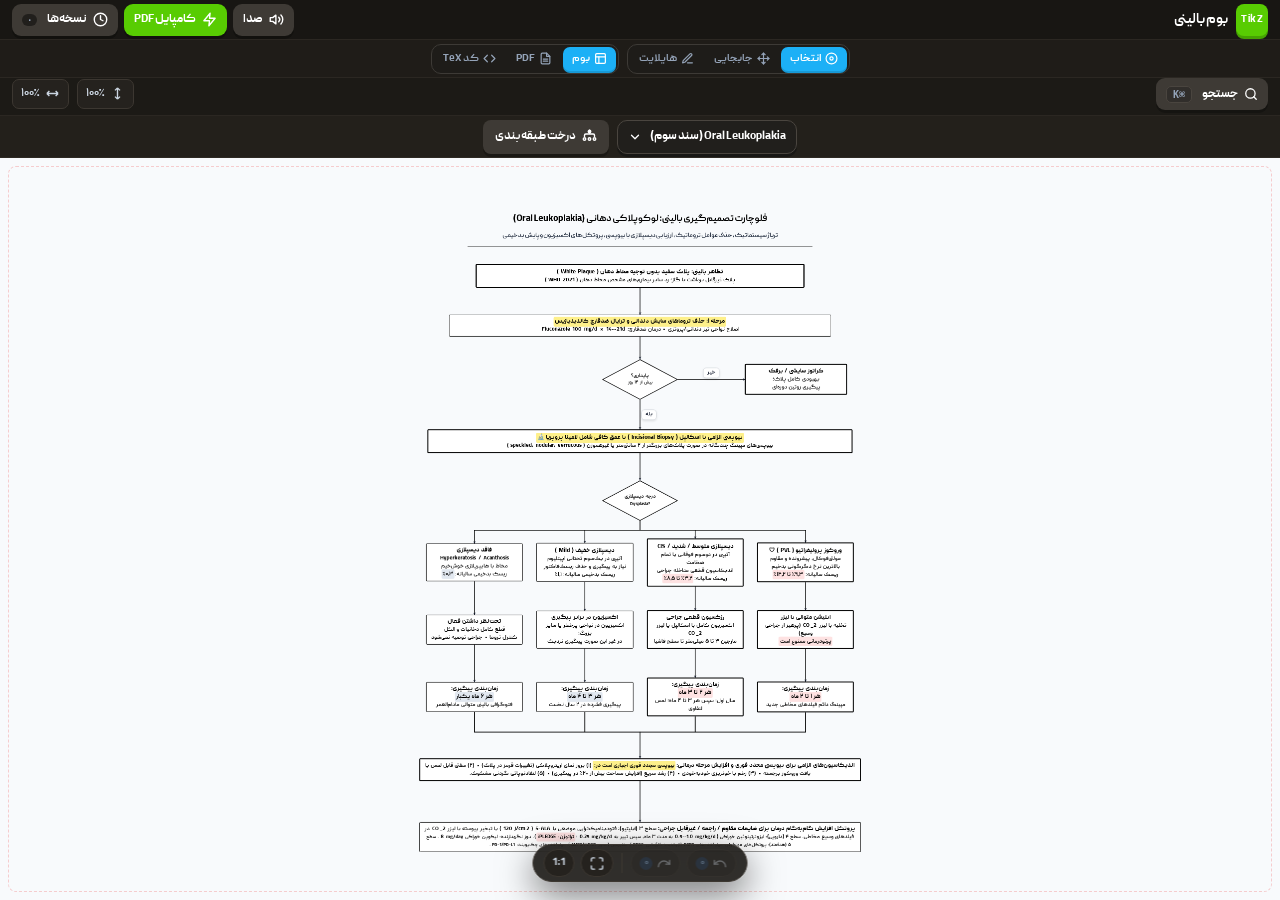
==== index.html @ 0004bcce "feat: initial release of oralpath-flow with global drag-drop, smart taxonomy detection and Antigravi" ====
<!DOCTYPE html>
<html lang="fa" dir="rtl">
<head>
  <meta charset="UTF-8">
  <meta name="viewport" content="width=device-width, initial-scale=1.0, maximum-scale=1.0, minimum-scale=1.0, user-scalable=no, viewport-fit=cover">
  <title>استودیو فلوچارت تعاملی TikZ — نسخه موبایل و دسکتاپ</title>
  <link rel="stylesheet" href="canvas.css?v=3.1.0">
  <script>
    // Early resilient stub to prevent Uncaught ReferenceError before canvas.js executes
    window.CanvasApp = window.CanvasApp || {
      toggleCombobox: function(e) {
        if (window.CanvasApp._real) return window.CanvasApp._real.toggleCombobox(e);
        const p = document.getElementById('docComboboxPopover');
        const b = document.getElementById('comboboxBackdrop');
        if (p && b) {
          const isOpen = p.classList.toggle('show');
          b.style.display = isOpen ? 'block' : 'none';
        }
      },
      closeCombobox: function() {
        const p = document.getElementById('docComboboxPopover');
        const b = document.getElementById('comboboxBackdrop');
        if (p) p.classList.remove('show');
        if (b) b.style.display = 'none';
      }
    };
  </script>
</head>
<body>
  <div id="appRoot">
    <!-- Top Header Bar -->
    <header id="headerToolbar">
      <!-- Brand Section -->
      <div class="brand-section">
        <div class="brand-badge">TikZ</div>
        <span class="brand-title">بوم بالینی</span>
      </div>

      <!-- Right Action Controls (Row 1) -->
      <div class="header-action-group" style="margin-right: auto;">
        <!-- Sound FX Toggle Button -->
        <button id="btnToggleSound" class="tactile-btn btn-sm btn-tactile-dark" onclick="CanvasApp.toggleSound()" title="صدا: روشن (کلیک برای قطع)">
          <span class="sound-icon-box">
            <svg class="svg-icon" viewBox="0 0 24 24"><polygon points="11 5 6 9 2 9 2 15 6 15 11 19 11 5"></polygon><path d="M19.07 4.93a10 10 0 0 1 0 14.14M15.54 8.46a5 5 0 0 1 0 7.07"></path></svg>
          </span>
          <span class="sound-label">صدا</span>
        </button>

        <!-- Compile PDF Button -->
        <button id="btnCompile" class="tactile-btn btn-sm btn-tactile-green" onclick="CanvasApp.compileXeLaTeX()" title="کامپایل سند به PDF با XeLaTeX">
          <svg class="svg-icon" viewBox="0 0 24 24"><polygon points="13 2 3 14 12 14 11 22 21 10 12 10 13 2"></polygon></svg>
          <span>کامپایل PDF</span>
        </button>

        <!-- Versions & Checkpoints -->
        <button id="btnCheckpoints" class="tactile-btn btn-sm btn-tactile-dark" onclick="CanvasApp.openCheckpointsModal()" title="مدیریت نسخه‌ها و تاریخچه (Checkpoints)">
          <svg class="svg-icon" viewBox="0 0 24 24"><circle cx="12" cy="12" r="10"></circle><polyline points="12 6 12 12 16 14"></polyline></svg>
          <span>نسخه‌ها</span>
          <span class="badge-count" id="checkpointsCountBadge">0</span>
        </button>
      </div>
    </header>

    <!-- Row 2: Modes & View Switchers in One Dedicated Line -->
    <div id="modesBar">
      <!-- Tool Switcher (Select, Move, Highlight) -->
      <div class="segmented-pill tool-segmented-control" title="ابزار کار بر روی بوم">
        <button id="btnToolSelect" class="seg-btn active" onclick="CanvasApp.setToolMode('select')" title="انتخاب گره / ویرایش">
          <svg class="svg-icon" viewBox="0 0 24 24"><circle cx="12" cy="12" r="10"></circle><circle cx="12" cy="12" r="3"></circle></svg>
          <span>انتخاب</span>
        </button>
        <button id="btnToolMove" class="seg-btn" onclick="CanvasApp.setToolMode('move')" title="جابجایی آزاد گره‌ها">
          <svg class="svg-icon" viewBox="0 0 24 24"><polyline points="5 9 2 12 5 15"></polyline><polyline points="9 5 12 2 15 5"></polyline><polyline points="15 19 12 22 9 19"></polyline><polyline points="19 9 22 12 19 15"></polyline><line x1="2" y1="12" x2="22" y2="12"></line><line x1="12" y1="2" x2="12" y2="22"></line></svg>
          <span>جابجایی</span>
        </button>
        <button id="btnToolHighlight" class="seg-btn" onclick="CanvasApp.setToolMode('highlight')" title="قلم هایلایت کلمات">
          <svg class="svg-icon" viewBox="0 0 24 24"><path d="M12 20h9"></path><path d="M16.5 3.5a2.121 2.121 0 0 1 3 3L7 19l-4 1 1-4L16.5 3.5z"></path></svg>
          <span>هایلایت</span>
        </button>
      </div>

      <!-- View Switcher (Canvas, PDF, TeX) -->
      <div class="segmented-pill view-segmented-control" title="حالت نمایش">
        <button id="btnViewCanvas" class="seg-btn active" onclick="CanvasApp.setViewMode('canvas')" title="نمایش بوم تعاملی">
          <svg class="svg-icon" viewBox="0 0 24 24"><rect x="3" y="3" width="18" height="18" rx="2" ry="2"></rect><line x1="3" y1="9" x2="21" y2="9"></line><line x1="9" y1="21" x2="9" y2="9"></line></svg>
          <span>بوم</span>
        </button>
        <button id="btnViewPdf" class="seg-btn" onclick="CanvasApp.setViewMode('pdf')" title="پیش‌نمایش زنده PDF">
          <svg class="svg-icon" viewBox="0 0 24 24"><path d="M14 2H6a2 2 0 0 0-2 2v16a2 2 0 0 0 2 2h12a2 2 0 0 0 2-2V8z"></path><polyline points="14 2 14 8 20 8"></polyline><line x1="16" y1="13" x2="8" y2="13"></line><line x1="16" y1="17" x2="8" y2="17"></line></svg>
          <span>PDF</span>
        </button>
        <button id="btnViewTex" class="seg-btn" onclick="CanvasApp.setViewMode('tex')" title="سورس کد TeX">
          <svg class="svg-icon" viewBox="0 0 24 24"><polyline points="16 18 22 12 16 6"></polyline><polyline points="8 6 2 12 8 18"></polyline></svg>
          <span>کد TeX</span>
        </button>
      </div>
    </div>

    <!-- Document Selector Popover / Mobile Bottom Sheet Backdrop -->
    <div id="comboboxBackdrop" class="sheet-backdrop" onclick="CanvasApp.closeCombobox()"></div>

    <!-- Document Selector Popover / Studio Library Modal -->
    <div class="combobox-popover" id="docComboboxPopover">
      <div class="sheet-drag-handle"></div>
      
      <!-- Modal Header -->
      <div class="lib-modal-header">
        <div class="lib-modal-title-col">
          <div class="lib-modal-title-row">
            <svg class="svg-icon" viewBox="0 0 24 24" style="width:20px; height:20px; stroke-width:2.2;"><path d="M4 19.5A2.5 2.5 0 0 1 6.5 17H20"></path><path d="M6.5 2H20v20H6.5A2.5 2.5 0 0 1 4 19.5v-15A2.5 2.5 0 0 1 6.5 2z"></path></svg>
            <span class="lib-modal-title">پروتکل‌های بالینی و فلوچارت‌های پاتولوژی</span>
          </div>
          <span class="lib-modal-subtitle">۱۰ دسته تخصصی • ۳۸ ضایعه بالینی فک و دهان • منطبق بر پایان‌نامه و فلوچارت‌های تشخیصی</span>
        </div>
        <div class="lib-modal-header-actions">
          <button class="tactile-btn btn-sm btn-tactile-dark" type="button" onclick="CanvasApp.toggleAllDocCategories()" id="toggleAllCatsBtn" title="باز یا بسته کردن تمام دسته‌ها">
            <span id="toggleAllCatsLabel">باز کردن همه</span>
          </button>
          <button class="sheet-close-btn" type="button" onclick="CanvasApp.closeCombobox()" title="بستن (Esc)">✕</button>
        </div>
      </div>

      <!-- Search & Filters Toolbar -->
      <div class="lib-toolbar-row">
        <div class="combobox-search-box">
          <svg class="svg-icon" viewBox="0 0 24 24"><circle cx="11" cy="11" r="8"></circle><line x1="21" y1="21" x2="16.65" y2="16.65"></line></svg>
          <input type="text" id="comboboxSearchInput" placeholder="جستجوی سریع در نام ضایعه، انگلیسی، دسته یا توضیحات..." oninput="CanvasApp.filterDocuments(this.value)">
          <button type="button" class="search-clear-btn" onclick="document.getElementById('comboboxSearchInput').value=''; CanvasApp.filterDocuments('');" title="پاک کردن جستجو">✕</button>
        </div>

        <div class="lib-filter-tabs">
          <button class="lib-tab active" data-filter="all" onclick="CanvasApp.setDocFilter('all')">همه (۴۸)</button>
          <button class="lib-tab" data-filter="has_chart" onclick="CanvasApp.setDocFilter('has_chart')">
            <span class="tab-dot ready"></span> دارای فلوچارت (<span id="hasChartCount">۴</span>)
          </button>
          <button class="lib-tab" data-filter="no_chart" onclick="CanvasApp.setDocFilter('no_chart')">
            <span class="tab-dot empty"></span> بدون فلوچارت (<span id="noChartCount">۴۴</span>)
          </button>
        </div>
      </div>

      <!-- Categories & Lesions List Container (Rendered dynamically by CanvasApp) -->
      <div class="combobox-list" id="comboboxList"></div>
    </div>

    <!-- Row 3: Spacing Micro Toggles & Search Bar (Clean & Mobile-Friendly) -->
    <div id="topSubBar">
      <!-- Highlight Mode Palette (shown when highlight tool active) -->
      <div id="subBarHighlight" class="subbar-section" style="display: none;">
        <div class="highlight-chips-group">
          <button class="perm-chip chip-yellow active" id="chipYellow" onclick="CanvasApp.setActiveHighlightColor('yellow')" title="هایلایت زرد"></button>
          <button class="perm-chip chip-red" id="chipRed" onclick="CanvasApp.setActiveHighlightColor('red')" title="هایلایت قرمز"></button>
          <button class="perm-chip chip-gray" id="chipGray" onclick="CanvasApp.setActiveHighlightColor('gray')" title="هایلایت خاکستری"></button>
          <button class="perm-btn btn-perm-clear btn-icon-clear" id="chipClear" onclick="CanvasApp.setActiveHighlightColor('clear')" title="پاک‌کن هایلایت">
            <svg class="svg-icon icon-eraser" viewBox="0 0 24 24" width="14" height="14" fill="none" stroke="currentColor" stroke-width="2.2" stroke-linecap="round" stroke-linejoin="round">
              <path d="m7 21-4.3-4.3c-1-1-1-2.5 0-3.4l9.6-9.6c1-1 2.5-1 3.4 0l5.6 5.6c1 1 1 2.5 0 3.4L13 21"></path>
              <path d="M22 21H7"></path>
              <path d="m5 11 9 9"></path>
            </svg>
          </button>
        </div>
        <span class="subbar-hint">روی کلمات ضربه بزنید یا بکشید...</span>
      </div>

      <!-- Normal Mode Row 3 Controls: Sleek Spacing Icon Bars & Quick Search -->
      <div id="subBarNormal" class="subbar-section" style="width: 100%; display: flex; align-items: center; justify-content: space-between; gap: 8px;">
        <!-- Compact Search (Never Trimmed) -->
        <button class="tactile-btn btn-sm btn-tactile-dark" onclick="CanvasApp.openQuickSearch()" title="جستجوی سریع گره‌ها (Cmd+K)">
          <svg class="svg-icon" viewBox="0 0 24 24" style="width: 14px; height: 14px;"><circle cx="11" cy="11" r="8"></circle><line x1="21" y1="21" x2="16.65" y2="16.65"></line></svg>
          <span>جستجو</span>
          <kbd class="cmd-k-chip" style="margin-right: 4px;">⌘K</kbd>
        </button>

        <!-- Micro Spacing Icon Toggles with Interactive Sliders -->
        <div style="display: flex; align-items: center; gap: 8px; position: relative;">
          <!-- Vertical Spacing Toggle -->
          <div style="position: relative;">
            <button class="spacing-icon-toggle" id="btnToggleVSpacing" onclick="CanvasApp.toggleSpacingSlider('v')" title="فاصله عمودی سطرها">
              <svg viewBox="0 0 24 24" width="15" height="15" fill="none" stroke="currentColor" stroke-width="2.2"><path d="M12 3v18m0-18l-4 4m4-4l4 4m-4 14l-4-4m4 4l4-4"/></svg>
              <span id="vSpacingBadge">۱۰۰٪</span>
            </button>
            <div id="sliderPopoverV" class="spacing-slider-popover">
              <input type="range" class="spacing-range-input" id="rangeVSpacing" min="50" max="200" step="5" value="100" oninput="CanvasApp.setSpacingDirect('y', this.value)">
            </div>
          </div>

          <!-- Horizontal Spacing Toggle -->
          <div style="position: relative;">
            <button class="spacing-icon-toggle" id="btnToggleHSpacing" onclick="CanvasApp.toggleSpacingSlider('h')" title="فاصله افقی ستون‌ها">
              <svg viewBox="0 0 24 24" width="15" height="15" fill="none" stroke="currentColor" stroke-width="2.2"><path d="M3 12h18m-18 0l4-4m-4 4l4 4m14-4l-4-4m4 4l-4 4"/></svg>
              <span id="hSpacingBadge">۱۰۰٪</span>
            </button>
            <div id="sliderPopoverH" class="spacing-slider-popover">
              <input type="range" class="spacing-range-input" id="rangeHSpacing" min="50" max="200" step="5" value="100" oninput="CanvasApp.setSpacingDirect('x', this.value)">
            </div>
          </div>
        </div>
      </div>
    </div>

    <!-- Centered Sub-Header Bar (Directly Under Top Toolbars: Combobox in Center, Taxonomy Tree to its Left) -->
    <div id="centerSubHeader" class="center-subheader-bar">
      <!-- Custom Tactile Combobox Trigger (Centered) -->
      <div class="custom-combobox-wrapper" id="docComboboxWrapper">
        <button class="custom-combobox-trigger" id="docComboboxTrigger" type="button" onclick="CanvasApp.toggleCombobox(event)">
          <span class="cb-label" id="docComboboxLabel">Oral Leukoplakia (سند سوم)</span>
          <svg class="svg-icon cb-chevron" viewBox="0 0 24 24"><polyline points="6 9 12 15 18 9"></polyline></svg>
        </button>
      </div>

      <!-- Taxonomy Tree Link Button (Directly to the Left of Combobox) -->
      <a href="/taxonomy.html" class="tactile-btn btn-sm btn-tactile-dark taxonomy-tree-btn" style="text-decoration: none;" title="درخت طبقه‌بندی و دسته‌بندی ضایعات">
        <svg class="svg-icon" viewBox="0 0 24 24" width="16" height="16" fill="none" stroke="currentColor" stroke-width="2.2" stroke-linecap="round" stroke-linejoin="round">
          <path d="M12 2v6m0 0H6a2 2 0 0 0-2 2v2m8-4h6a2 2 0 0 1 2 2v2M4 14a2 2 0 1 0 0 4 2 2 0 0 0 0-4zm8 4a2 2 0 1 0 0-4 2 2 0 0 0 0 4zm8-4a2 2 0 1 0 0 4 2 2 0 0 0 0-4z"></path>
          <circle cx="12" cy="4" r="2"></circle>
        </svg>
        <span>درخت طبقه‌بندی</span>
      </a>
    </div>

    <!-- Main Multi-Pane Views Container -->
    <div id="mainViewsContainer">
      <!-- Pane 1: Interactive Canvas View -->
      <div class="app-pane active" id="paneCanvas">
        <div id="viewportContainer">
          <div id="viewport" class="mode-select">
            <div id="viewportDebugBorder" class="viewport-debug-border"></div>

            <!-- World Transformation Layer -->
            <div id="world">
              <!-- Magnetic Alignment Guides -->
              <div id="alignmentGuideX" class="alignment-guide-line guide-x" style="display: none;"></div>
              <div id="alignmentGuideY" class="alignment-guide-line guide-y" style="display: none;"></div>

              <!-- Flowchart Title & Subtitle Banner (PDF Parity & Inline Editable) -->
              <div id="flowchartHeaderBanner" class="flowchart-header-banner">
                <div class="fch-title-wrap">
                  <h1 class="fch-title" id="fchTitle" contenteditable="true" spellcheck="false" title="برای ویرایش عنوان کلیک کنید">عنوان فلوچارت</h1>
                </div>
                <div class="fch-subtitle-wrap">
                  <p class="fch-subtitle" id="fchSubtitle" contenteditable="true" spellcheck="false" title="برای ویرایش زیرعنوان کلیک کنید">زیرعنوان و توضیحات بالینی فلوچارت</p>
                </div>
                <div class="fch-divider"></div>
              </div>

              <svg id="svgLayer" width="10000" height="10000">
                <defs>
                  <!-- Small & Roundy Stealth Arrowheads -->
                  <marker id="stealth-arrow" viewBox="0 0 10 10" refX="7.5" refY="5" markerWidth="4.5" markerHeight="4.5" orient="auto">
                    <path d="M 1.5 2 Q 4.5 5 1.5 8 Q 5.5 5.5 8.5 5 Q 5.5 4.5 1.5 2 Z" fill="#0f172a" stroke="#0f172a" stroke-width="0.6" stroke-linejoin="round" stroke-linecap="round" />
                  </marker>
                  <marker id="stealth-arrow-selected" viewBox="0 0 10 10" refX="7.5" refY="5" markerWidth="4.5" markerHeight="4.5" orient="auto">
                    <path d="M 1.5 2 Q 4.5 5 1.5 8 Q 5.5 5.5 8.5 5 Q 5.5 4.5 1.5 2 Z" fill="#1cb0f6" stroke="#1cb0f6" stroke-width="0.6" stroke-linejoin="round" stroke-linecap="round" />
                  </marker>
                </defs>
                <g id="svgEdgeGroup"></g>
              </svg>
              <div id="nodesContainer"></div>
            </div>

            <!-- Highlight Context Popover (Anchors to Active Highlight Span) -->
            <div id="highlightPopover" style="display: none;">
              <span class="pop-label">رنگ:</span>
              <button class="pop-chip chip-yellow" onclick="CanvasApp.changeActiveHighlightColor('yellow')" title="زرد"></button>
              <button class="pop-chip chip-red" onclick="CanvasApp.changeActiveHighlightColor('red')" title="قرمز"></button>
              <button class="pop-chip chip-gray" onclick="CanvasApp.changeActiveHighlightColor('gray')" title="خاکستری"></button>
              <button class="pop-btn-del" onclick="CanvasApp.removeActiveHighlight()" title="پاک کردن هایلایت">حذف ✕</button>
            </div>

            <!-- Node Action Sheet (Smooth Non-Flickering Toolbar & Mobile Nudge Drawer) -->
            <div id="nodeActionSheet">
              <div class="sheet-info-col">
                <span class="sheet-title" id="sheetNodeTitle">گره</span>
                <span class="sheet-coords" id="sheetNodeCoords">X: 0, Y: 0</span>
              </div>
              <div class="sheet-actions-row">
                <!-- Precision Nudge Buttons -->
                <div class="nudge-control-group" title="تنظیم موقعیت گره">
                  <button class="tactile-btn btn-icon-xs" type="button" onclick="CanvasApp.nudgeSelectedNode(0, 0.25)" title="انتقال به بالا">▲</button>
                  <button class="tactile-btn btn-icon-xs" type="button" onclick="CanvasApp.nudgeSelectedNode(0, -0.25)" title="انتقال به پایین">▼</button>
                  <button class="tactile-btn btn-icon-xs" type="button" onclick="CanvasApp.nudgeSelectedNode(-0.25, 0)" title="انتقال به چپ">◀</button>
                  <button class="tactile-btn btn-icon-xs" type="button" onclick="CanvasApp.nudgeSelectedNode(0.25, 0)" title="انتقال به راست">▶</button>
                </div>
                <button class="tactile-btn btn-sm btn-tactile-green" onclick="CanvasApp.focusSelectedNode()">تمرکز نرم</button>
                <button class="tactile-btn btn-sm btn-tactile-cream" onclick="CanvasApp.editSelectedNodeDirectly()">ویرایش متن</button>
                <button class="tactile-btn btn-sm btn-tactile-dark" onclick="CanvasApp.deselectAll()">بستن</button>
              </div>
            </div>
          </div>
        </div>
      </div>

      <!-- Pane 2: Dedicated Native PDF Preview -->
      <div class="app-pane" id="panePdf">
        <div class="pane-toolbar">
          <div class="pane-toolbar-title">
            <svg class="svg-icon" viewBox="0 0 24 24"><path d="M14 2H6a2 2 0 0 0-2 2v16a2 2 0 0 0 2 2h12a2 2 0 0 0 2-2V8z"></path><polyline points="14 2 14 8 20 8"></polyline><line x1="16" y1="13" x2="8" y2="13"></line><line x1="16" y1="17" x2="8" y2="17"></line></svg>
          </div>
          <div class="pane-toolbar-actions">
            <button class="tactile-btn btn-sm btn-tactile-green" onclick="CanvasApp.compileXeLaTeX()" title="کامپایل مجدد فایل">
              <svg class="svg-icon" viewBox="0 0 24 24"><polygon points="13 2 3 14 12 14 11 22 21 10 12 10 13 2"></polygon></svg>
              <span>کامپایل مجدد</span>
            </button>
            <button class="tactile-btn btn-sm btn-tactile-dark" onclick="CanvasApp.openPdfNewTab()" title="باز کردن در تب مستقل">
              <svg class="svg-icon" viewBox="0 0 24 24"><path d="M18 13v6a2 2 0 0 1-2 2H5a2 2 0 0 1-2-2V8a2 2 0 0 1 2-2h6"></path><polyline points="15 3 21 3 21 9"></polyline><line x1="10" y1="14" x2="21" y2="3"></line></svg>
              <span>تب جدا</span>
            </button>
            <button class="tactile-btn btn-sm btn-tactile-dark" onclick="CanvasApp.downloadPdf()" title="دانلود فایل PDF">
              <svg class="svg-icon" viewBox="0 0 24 24"><path d="M21 15v4a2 2 0 0 1-2 2H5a2 2 0 0 1-2-2v-4"></path><polyline points="7 10 12 15 17 10"></polyline><line x1="12" y1="15" x2="12" y2="3"></line></svg>
              <span>دانلود</span>
            </button>
          </div>
        </div>
        <div id="pdfBox">
          <iframe id="pdfFrame" title="پیش‌نمایش PDF" src=""></iframe>
          <div id="pdfEmptyState">
            <svg class="pdf-empty-icon" viewBox="0 0 24 24"><path d="M14 2H6a2 2 0 0 0-2 2v16a2 2 0 0 0 2 2h12a2 2 0 0 0 2-2V8z"></path><polyline points="14 2 14 8 20 8"></polyline><line x1="16" y1="13" x2="8" y2="13"></line><line x1="16" y1="17" x2="8" y2="17"></line></svg>
            <div class="pdf-empty-title">پیش‌نمایش PDF هنوز کامپایل نشده است</div>
            <div class="pdf-empty-desc">برای ایجاد خروجی استاندارد با موتور XeLaTeX و فونت فارسی Peyda، روی دکمه کامپایل زیر کلیک کنید.</div>
            <button class="tactile-btn btn-tactile-green" onclick="CanvasApp.compileXeLaTeX()" style="margin-top: 8px;">
              <span>کامپایل نخستین بار PDF</span>
            </button>
          </div>
        </div>
      </div>

      <!-- Pane 3: Full TeX Code Editor -->
      <div class="app-pane" id="paneTex">
        <div class="pane-toolbar">
          <div class="pane-toolbar-title">
            <svg class="svg-icon" viewBox="0 0 24 24"><polyline points="16 18 22 12 16 6"></polyline><polyline points="8 6 2 12 8 18"></polyline></svg>
            <span>سورس کد کامل XeLaTeX / TikZ (همگام‌سازی دوطرفه با بوم)</span>
          </div>
          <div class="pane-toolbar-actions">
            <button class="tactile-btn btn-sm btn-tactile-green" onclick="CanvasApp.compileXeLaTeX()" title="کامپایل به PDF">کامپایل PDF</button>
            <button class="tactile-btn btn-sm btn-tactile-blue" onclick="CanvasApp.applyTexFromDrawer()" title="اعمال تغییرات متنی به بوم">اعمال به بوم</button>
            <button class="tactile-btn btn-sm btn-tactile-dark" onclick="CanvasApp.copyTexCode()" title="کپی کردن کل کد">کپی کد</button>
          </div>
        </div>
        <textarea id="texCodeEditor" spellcheck="false"></textarea>
      </div>
    </div>

    <!-- Version Checkpoints & Code Diff Modal -->
    <div id="checkpointsModal" style="display: none;">
      <div class="checkpoints-modal-backdrop" onclick="CanvasApp.closeCheckpointsModal()"></div>
      <div class="checkpoints-modal-card">
        <div class="checkpoints-modal-header">
          <span class="checkpoints-modal-title">
            <svg class="svg-icon" viewBox="0 0 24 24"><circle cx="12" cy="12" r="10"></circle><polyline points="12 6 12 12 16 14"></polyline></svg>
            مدیریت نسخه‌ها و چک‌پوینت‌ها
          </span>
          <button class="sheet-close-btn" onclick="CanvasApp.closeCheckpointsModal()" title="بستن (Esc)">✕</button>
        </div>
        <div class="checkpoints-modal-body">
          <!-- Create Checkpoint -->
          <div class="checkpoint-create-bar">
            <input type="text" id="newCheckpointName" placeholder="نام نسخه جدید...">
            <button class="tactile-btn btn-sm btn-tactile-green" onclick="CanvasApp.createCheckpoint()" title="ثبت چک‌پوینت جدید">
              <svg class="svg-icon" viewBox="0 0 24 24"><line x1="12" y1="5" x2="12" y2="19"></line><line x1="5" y1="12" x2="19" y2="12"></line></svg>
            </button>
            <button class="tactile-btn btn-sm btn-tactile-blue" onclick="CanvasApp.saveToServer()" title="ذخیره روی سرور">
              <svg class="svg-icon" viewBox="0 0 24 24"><path d="M19 21H5a2 2 0 0 1-2-2V5a2 2 0 0 1 2-2h11l5 5v11a2 2 0 0 1-2 2z"></path><polyline points="17 21 17 13 7 13 7 21"></polyline></svg>
            </button>
          </div>

          <!-- Select Checkpoint -->
          <div class="checkpoint-selector-bar">
            <select id="checkpointSelect" onchange="CanvasApp.compareWithCheckpoint(this.value)"></select>
            <button class="tactile-btn btn-sm btn-tactile-cream" onclick="CanvasApp.restoreSelectedCheckpoint()" title="بازگردانی این نسخه">
              <svg class="svg-icon" viewBox="0 0 24 24"><polyline points="1 4 1 10 7 10"></polyline><path d="M3.51 15a9 9 0 1 0 2.13-9.36L1 10"></path></svg>
            </button>
            <button class="tactile-btn btn-sm btn-tactile-dark" onclick="CanvasApp.deleteSelectedCheckpoint()" title="حذف این چک‌پوینت">
              <svg class="svg-icon" viewBox="0 0 24 24"><polyline points="3 6 5 6 21 6"></polyline><path d="M19 6v14a2 2 0 0 1-2 2H7a2 2 0 0 1-2-2V6m3 0V4a2 2 0 0 1 2-2h4a2 2 0 0 1 2 2v2"></path></svg>
            </button>
          </div>

          <!-- Diff Viewer -->
          <div style="font-size: 11px; font-weight: 800; color: #94a3b8;">تفاوت کد نسبت به نسخه انتخابی:</div>
          <pre id="diffViewer">نسخه‌ای انتخاب نشده است.</pre>
        </div>
      </div>
    </div>

    <!-- Quick Node Finder Modal (Cmd+K / Ctrl+K) -->
    <div id="quickSearchModal" style="display: none;">
      <div class="search-modal-backdrop" onclick="CanvasApp.closeQuickSearch()"></div>
      <div class="search-modal-card">
        <div class="search-modal-header">
          <svg class="svg-icon" viewBox="0 0 24 24"><circle cx="11" cy="11" r="8"></circle><line x1="21" y1="21" x2="16.65" y2="16.65"></line></svg>
          <input type="text" id="quickSearchInput" placeholder="جستجوی سریع گره بر اساس نام یا متد (Cmd+K)..." oninput="CanvasApp.filterQuickSearchNodes(this.value)">
          <kbd class="cmd-k-chip">ESC</kbd>
        </div>
        <div class="search-results-list" id="quickSearchResultsList"></div>
      </div>
    </div>

    <!-- Toast Notification -->
    
    <!-- Floating Bottom Dock: Undo, Redo, Zoom & Revert -->
    <div id="floatingBottomDock" class="floating-bottom-dock">
      <button id="dockBtnUndo" class="dock-btn" onclick="CanvasApp.undo()" title="بازگرداندن (Undo / Cmd+Z)" disabled>
        <svg class="svg-icon" viewBox="0 0 24 24"><path d="M3 7v6h6"></path><path d="M21 17a9 9 0 0 0-9-9 9 9 0 0 0-6 2.3L3 13"></path></svg>
        <span class="dock-badge" id="dockUndoBadge">0</span>
      </button>
      <button id="dockBtnRedo" class="dock-btn" onclick="CanvasApp.redo()" title="تکرار (Redo / Cmd+Y)" disabled>
        <svg class="svg-icon" viewBox="0 0 24 24"><path d="M21 7v6h-6"></path><path d="M3 17a9 9 0 0 1 9-9 9 9 0 0 1 6 2.3l3 2.7"></path></svg>
        <span class="dock-badge" id="dockRedoBadge">0</span>
      </button>
      <div class="dock-divider"></div>
      <button class="dock-btn dock-btn-icon" onclick="CanvasApp.fitAll(true)" title="تنظیم کامل کادر دید (Fit All)">
        <svg class="svg-icon" viewBox="0 0 24 24"><path d="M8 3H5a2 2 0 0 0-2 2v3m18 0V5a2 2 0 0 0-2-2h-3m0 18h3a2 2 0 0 0 2-2v-3M3 16v3a2 2 0 0 0 2 2h3"></path></svg>
      </button>
      <button class="dock-btn dock-btn-text" onclick="CanvasApp.resetZoom()" title="مقیاس ۱:۱">1:1</button>
      <button id="btnRevertDraft" class="dock-btn dock-btn-revert" onclick="CanvasApp.revertDraft()" title="بازنشانی تغییرات پیش‌نویس به نسخه اصلی" style="display: none;">
        <span>بازنشانی</span>
      </button>
    </div>

    <div id="toastNotification">اعلان</div>

    <!-- Global Drag & Drop Overlay -->
    <div id="globalDropOverlay" class="global-drop-overlay">
      <div class="drop-overlay-card">
        <div class="drop-icon-pulse">
          <svg class="svg-icon" style="width: 32px; height: 32px;" viewBox="0 0 24 24">
            <path d="M21 15v4a2 2 0 0 1-2 2H5a2 2 0 0 1-2-2v-4"></path>
            <polyline points="17 8 12 3 7 8"></polyline>
            <line x1="12" y1="3" x2="12" y2="15"></line>
          </svg>
        </div>
        <div class="drop-title">فلوچارت XeLaTeX را رها کنید</div>
        <div class="drop-subtitle">بارگذاری بلادرنگ روی بوم و تطبیق هوشمند خودکار با طبقه‌بندی ضایعات دهان و فک</div>
        <div class="drop-hint">
          <kbd style="background: rgba(255,255,255,0.15); padding: 2px 6px; border-radius: 4px;">Ctrl+V</kbd> یا <kbd style="background: rgba(255,255,255,0.15); padding: 2px 6px; border-radius: 4px;">Cmd+V</kbd>
          جای‌گذاری مستقیم متن کد TeX در هر نقطه از صفحه نیز پشتیبانی می‌شود
        </div>
      </div>
    </div>

    <!-- Taxonomy Matching & Assignment Modal -->
    <div id="taxonomyMatchModal" class="tax-match-backdrop" style="display: none;">
      <div class="tax-match-card">
        <div class="tax-match-header">
          <div class="tax-match-title-row">
            <svg class="svg-icon" viewBox="0 0 24 24"><polygon points="12 2 2 7 12 12 22 7 12 2"></polygon><polyline points="2 17 12 22 22 17"></polyline><polyline points="2 12 12 17 22 12"></polyline></svg>
            <span>تعیین جایگاه فلوچارت در طبقه‌بندی پاتولوژی دهان</span>
          </div>
          <button class="sheet-close-btn" onclick="CanvasApp.closeTaxonomyMatchModal()" title="بستن (Esc)">✕</button>
        </div>
        <div class="tax-match-body">
          <div class="tax-match-detected-box">
            <span class="detected-label">عنوان استخراج‌شده از سورس سند:</span>
            <span class="detected-val" id="taxMatchDetectedTitle">در حال بررسی...</span>
          </div>
          <p class="tax-match-instruction">
            عنوان ضایعه به صورت ۱۰۰٪ قطعی تطبیق نیافت. لطفاً ضایعه هدف را از فهرست زیر انتخاب کنید، یا آن را به عنوان یک فلوچارت مستقل ذخیره نمایید:
          </p>
          <input type="text" id="taxMatchSearchInput" class="tax-match-search-input" placeholder="جستجوی سریع ضایعه (انگلیسی، فارسی، یا کد اختصاری مانند OKC)..." oninput="CanvasApp.filterTaxMatchList(this.value)">
          <div class="tax-match-list" id="taxMatchList"></div>
          <div class="tax-match-footer">
            <button class="tactile-btn btn-sm btn-tactile-dark" onclick="CanvasApp.loadAsCustomDocument()">
              بارگذاری به عنوان فلوچارت آزاد / جدید
            </button>
            <button class="tactile-btn btn-sm btn-tactile-cream" onclick="CanvasApp.closeTaxonomyMatchModal()">
              انصراف
            </button>
          </div>
        </div>
      </div>
    </div>
  </div>

  <script src="canvas.js?v=3.2.0"></script>
</body>
</html>
---- canvas.css ----
/* ==========================================================================
   TikZ Flow Canvas — Chess.com & Duolingo Tactile Theme
   100% Zero-Emoji, Bold Typography, Spring Mechanics, Mobile-First
   ========================================================================== */

@font-face {
  font-family: 'Peyda';
  src: url('Peyda/Peyda-Regular.ttf') format('truetype');
  font-weight: 400;
  font-display: swap;
}
@font-face {
  font-family: 'Peyda';
  src: url('Peyda/Peyda-Medium.ttf') format('truetype');
  font-weight: 500;
  font-display: swap;
}
@font-face {
  font-family: 'Peyda';
  src: url('Peyda/Peyda-SemiBold.ttf') format('truetype');
  font-weight: 600;
  font-display: swap;
}
@font-face {
  font-family: 'Peyda';
  src: url('Peyda/Peyda-Bold.ttf') format('truetype');
  font-weight: 700;
  font-display: swap;
}

:root {
  --font-persian: 'Peyda', -apple-system, BlinkMacSystemFont, 'Segoe UI', Roboto, sans-serif;
  --font-latin: 'Liberation Serif', 'Times New Roman', serif;
  --font-mono: ui-monospace, SFMono-Regular, Menlo, Monaco, Consolas, monospace;

  /* Tactile Theme Colors */
  --bg-app: #262421;
  --bg-top: #312e2b;
  --bg-canvas: #f8fafc;
  --bg-card: #ffffff;
  --bg-dock: #312e2b;

  --duo-green: #58cc02;
  --duo-green-shadow: #46a302;
  --duo-blue: #1cb0f6;
  --duo-blue-shadow: #1899d6;
  --duo-amber: #ff9600;
  --duo-amber-shadow: #e68700;
  --duo-red: #ff4b4b;
  --duo-red-shadow: #ea2b2b;
  --duo-dark: #3e3a35;
  --duo-dark-shadow: #211f1c;

  /* TeX Colorbox Highlights */
  --hlyellow: #fef08a;
  --hlred: #fee2e2;
  --hlgray: #e2e8f0;
  --darkred: #991b1b;
  --navy: #0a2540;

  --border-bold: #0f172a;
  --text-dark: #0f172a;
  --text-light: #ffffff;
  --text-muted: #94a3b8;

  --spring-easing: cubic-bezier(0.34, 1.56, 0.64, 1);
  --dock-height: 60px;
}

* {
  box-sizing: border-box;
  margin: 0;
  padding: 0;
  -webkit-tap-highlight-color: transparent;
  font-family: var(--font-persian) !important;
}

html, body {
  width: 100%;
  height: 100%;
  height: 100dvh;
  overflow: hidden;
  background: var(--bg-app);
  color: var(--text-dark);
  direction: rtl;
  -webkit-font-smoothing: antialiased;
  position: fixed;
  inset: 0;
  user-select: none;
  -webkit-user-select: none;
}

#appRoot {
  display: flex;
  flex-direction: column;
  width: 100%;
  height: 100%;
  height: 100dvh;
  overflow: hidden;
  position: relative;
}

/* ==========================================================================
   Tactile 3D Buttons (Spring Mechanics)
   ========================================================================== */
.tactile-btn {
  display: inline-flex;
  align-items: center;
  justify-content: center;
  gap: 6px;
  font-size: 13px;
  font-weight: 700;
  padding: 0 14px;
  height: 38px;
  border-radius: 12px;
  border: none;
  cursor: pointer;
  white-space: nowrap;
  user-select: none;
  transition: transform 0.08s ease, box-shadow 0.08s ease, background-color 0.12s ease, opacity 0.15s ease;
  position: relative;
}

.tactile-btn:hover:not(:disabled) {
  transform: translateY(-1px);
}

.tactile-btn:active:not(:disabled),
.tactile-btn.active {
  transform: translateY(3px) !important;
}

.tactile-btn:disabled,
.tactile-btn.disabled {
  opacity: 0.45;
  cursor: not-allowed;
  transform: none !important;
  box-shadow: none !important;
}

.btn-tactile-green {
  background: var(--duo-green);
  color: #ffffff;
  box-shadow: 0 4px 0 var(--duo-green-shadow);
}
.btn-tactile-green:active:not(:disabled),
.btn-tactile-green.active {
  box-shadow: 0 1px 0 var(--duo-green-shadow) !important;
}

.btn-tactile-blue {
  background: var(--duo-blue);
  color: #ffffff;
  box-shadow: 0 4px 0 var(--duo-blue-shadow);
}
.btn-tactile-blue:active:not(:disabled),
.btn-tactile-blue.active {
  box-shadow: 0 1px 0 var(--duo-blue-shadow) !important;
}

.btn-tactile-dark {
  background: var(--duo-dark);
  color: #ffffff;
  box-shadow: 0 4px 0 var(--duo-dark-shadow);
}
.btn-tactile-dark:active:not(:disabled),
.btn-tactile-dark.active {
  box-shadow: 0 1px 0 var(--duo-dark-shadow) !important;
}

.btn-tactile-cream {
  background: #ffffff;
  color: var(--text-dark);
  box-shadow: 0 4px 0 #cbd5e1;
}
.btn-tactile-cream:active:not(:disabled),
.btn-tactile-cream.active {
  box-shadow: 0 1px 0 #cbd5e1 !important;
}

.btn-sm {
  height: 32px;
  padding: 0 10px;
  font-size: 12px;
  font-weight: 700;
  border-radius: 9px;
  box-shadow: 0 3px 0 rgba(0, 0, 0, 0.25);
}
.btn-sm:active:not(:disabled) {
  transform: translateY(2px) !important;
  box-shadow: 0 1px 0 rgba(0, 0, 0, 0.25) !important;
}

.svg-icon {
  width: 15px;
  height: 15px;
  flex-shrink: 0;
  fill: none;
  stroke: currentColor;
  stroke-width: 2.2px;
  stroke-linecap: round;
  stroke-linejoin: round;
}

.badge-count {
  background: #211f1c;
  color: #94a3b8;
  font-size: 9px;
  font-weight: 800;
  padding: 1px 5px;
  border-radius: 6px;
  margin-right: 4px;
  font-family: var(--font-mono) !important;
}

/* ==========================================================================
   Top Header Bar
   ========================================================================== */
#headerToolbar {
  height: 48px;
  background: var(--bg-top);
  display: flex;
  align-items: center;
  justify-content: flex-start;
  padding: 0 10px;
  padding-top: max(0px, env(safe-area-inset-top));
  z-index: 100;
  border-bottom: 2px solid #211f1c;
  flex-shrink: 0;
  gap: 8px;
  overflow-x: auto;
  overflow-y: hidden;
  -webkit-overflow-scrolling: touch;
  scrollbar-width: none;
}
#headerToolbar::-webkit-scrollbar {
  display: none;
}

.header-center-group {
  display: flex;
  align-items: center;
  gap: 8px;
  flex-shrink: 0;
}

.header-action-group {
  display: flex;
  align-items: center;
  gap: 6px;
  flex-shrink: 0;
  margin-inline-start: auto;
}

#btnToggleSound {
  position: relative;
  transition: all 0.15s ease;
}
#btnToggleSound .sound-icon-box {
  display: inline-flex;
  align-items: center;
  justify-content: center;
  font-size: 14px;
  line-height: 1;
}
#btnToggleSound.muted {
  background: #262320 !important;
  color: #78716c !important;
  border: 1px solid #383531;
  box-shadow: 0 2px 0 #181715 !important;
  opacity: 0.85;
}
#btnToggleSound.muted .sound-icon-box {
  opacity: 0.6;
}

@media (max-width: 768px) {
  .brand-title {
    display: none;
  }
  .cb-label {
    max-width: 95px;
    font-size: 11px;
  }
  .subbar-hint {
    display: none;
  }
  .header-center-group {
    gap: 5px;
  }
  .header-action-group {
    gap: 4px;
  }
}

@media (max-width: 640px) {
  #headerToolbar {
    gap: 4px;
    padding: 0 6px;
  }
  .seg-btn span {
    display: none;
  }
  .seg-btn {
    padding: 6px 7px;
  }
  /* Button spans preserved for visibility */
  .tactile-btn.btn-sm {
    padding: 0 6px;
    height: 32px;
  }
  .brand-badge {
    width: 28px;
    height: 28px;
    font-size: 10px;
  }
}

.brand-section {
  display: flex;
  align-items: center;
  gap: 8px;
  flex-shrink: 0;
}

.brand-badge {
  width: 32px;
  height: 32px;
  background: var(--duo-green);
  color: #ffffff;
  font-weight: 800;
  font-size: 11px;
  border-radius: 8px;
  display: flex;
  align-items: center;
  justify-content: center;
  box-shadow: 0 3px 0 var(--duo-green-shadow);
  letter-spacing: 0.5px;
}

.brand-title {
  color: #ffffff;
  font-size: 14px;
  font-weight: 800;
}

/* Custom Tactile Combobox */
.custom-combobox-wrapper {
  position: relative;
  z-index: 110;
}

.custom-combobox-trigger {
  background: #211f1c;
  border: 1.5px solid #4a453f;
  color: #ffffff;
  height: 34px;
  padding: 0 10px;
  border-radius: 10px;
  display: flex;
  align-items: center;
  gap: 8px;
  cursor: pointer;
  box-shadow: 0 3px 0 #181715;
  transition: all 0.1s ease;
}

.custom-combobox-trigger:active,
.custom-combobox-trigger.open {
  transform: translateY(2px);
  box-shadow: 0 1px 0 #181715;
}

.cb-label {
  font-size: 12px;
  font-weight: 800;
  max-width: 170px;
  overflow: hidden;
  text-overflow: ellipsis;
  white-space: nowrap;
}

.cb-chevron {
  width: 14px;
  height: 14px;
  transition: transform 0.15s ease;
}

.custom-combobox-trigger.open .cb-chevron {
  transform: rotate(180deg);
}

/* Document Popover Backdrop */
.sheet-backdrop {
  position: fixed;
  inset: 0;
  background: rgba(0, 0, 0, 0.65);
  backdrop-filter: blur(4px);
  -webkit-backdrop-filter: blur(4px);
  z-index: 99990;
  display: none;
  animation: fadeInBackdrop 0.18s ease;
}
.sheet-backdrop.show {
  display: block;
}

@keyframes fadeInBackdrop {
  from { opacity: 0; }
  to { opacity: 1; }
}

.combobox-popover {
  position: fixed;
  z-index: 99999;
  top: 50%;
  left: 50%;
  transform: translate(-50%, -50%);
  width: min(960px, 94vw);
  max-height: 88vh;
  background: #181614;
  border: 1.5px solid #3c3731;
  box-shadow: 0 24px 60px rgba(0, 0, 0, 0.85), 0 0 0 1px rgba(255, 255, 255, 0.04);
  border-radius: 18px;
  padding: 18px 22px;
  display: none;
  flex-direction: column;
  direction: rtl;
  animation: modalPop 0.16s cubic-bezier(0.16, 1, 0.3, 1);
}

.combobox-popover.show {
  display: flex;
}

@keyframes modalPop {
  from { opacity: 0; transform: translate(-50%, -46%) scale(0.97); }
  to { opacity: 1; transform: translate(-50%, -50%) scale(1); }
}

.sheet-drag-handle {
  display: none;
  width: 44px;
  height: 5px;
  background: #443f38;
  border-radius: 3px;
  margin: 0 auto 10px;
}

/* Modal Header */
.lib-modal-header {
  display: flex;
  align-items: center;
  justify-content: space-between;
  margin-bottom: 12px;
  padding-bottom: 10px;
  border-bottom: 1px solid #2d2924;
}

.lib-modal-title-col {
  display: flex;
  flex-direction: column;
  gap: 2px;
}

.lib-modal-title-row {
  display: flex;
  align-items: center;
  gap: 8px;
  color: #60a5fa;
}

.lib-modal-title {
  font-size: 15px;
  font-weight: 800;
  color: #ffffff;
}

.lib-modal-subtitle {
  font-size: 11px;
  color: #94a3b8;
  font-weight: 500;
}

.lib-modal-header-actions {
  display: flex;
  align-items: center;
  gap: 8px;
}

.sheet-close-btn {
  background: #272420;
  border: 1px solid #3c3731;
  color: #94a3b8;
  font-size: 14px;
  font-weight: 700;
  border-radius: 8px;
  width: 30px;
  height: 30px;
  cursor: pointer;
  display: flex;
  align-items: center;
  justify-content: center;
  transition: all 0.12s ease;
}
.sheet-close-btn:hover {
  background: #450a0a;
  color: #fca5a5;
  border-color: #7f1d1d;
}

/* Toolbar & Filter Tabs */
.lib-toolbar-row {
  display: flex;
  align-items: center;
  justify-content: space-between;
  gap: 12px;
  margin-bottom: 12px;
  flex-wrap: wrap;
}

.combobox-search-box {
  flex: 1;
  min-width: 240px;
  display: flex;
  align-items: center;
  gap: 8px;
  background: #25221e;
  border: 1.5px solid #3c3731;
  border-radius: 10px;
  padding: 7px 10px;
  transition: border-color 0.15s ease;
}
.combobox-search-box:focus-within {
  border-color: #3b82f6;
  background: #2a2622;
}

.combobox-search-box input {
  flex: 1;
  background: transparent;
  border: none;
  outline: none;
  color: #ffffff;
  font-size: 12.5px;
  font-family: inherit;
}
.combobox-search-box input::placeholder {
  color: #64748b;
}

.search-clear-btn {
  background: transparent;
  border: none;
  color: #64748b;
  cursor: pointer;
  padding: 2px 4px;
  border-radius: 4px;
  font-size: 12px;
}
.search-clear-btn:hover {
  color: #cbd5e1;
}

.lib-filter-tabs {
  display: flex;
  align-items: center;
  gap: 6px;
}

.lib-tab {
  background: #23201c;
  border: 1px solid #36322c;
  color: #94a3b8;
  font-size: 11px;
  font-weight: 700;
  padding: 6px 11px;
  border-radius: 8px;
  cursor: pointer;
  display: inline-flex;
  align-items: center;
  gap: 6px;
  transition: all 0.12s ease;
}
.lib-tab:hover {
  background: #2c2823;
  color: #f1f5f9;
}
.lib-tab.active {
  background: #1e3a5f;
  color: #bfdbfe;
  border-color: #3b82f6;
  font-weight: 800;
}

.tab-dot {
  width: 6px;
  height: 6px;
  border-radius: 50%;
}
.tab-dot.ready { background: #10b981; box-shadow: 0 0 6px rgba(16, 185, 129, 0.5); }
.tab-dot.empty { background: #64748b; }


/* ==========================================================================
   Studio Library Modal: Smooth 0fr/1fr CSS Grid Accordion
   ========================================================================== */
.cb-category-card {
  background: #1e1b17;
  border: 1.5px solid #36322c;
  border-radius: 12px;
  overflow: hidden;
  transition: border-color 0.16s ease, background-color 0.16s ease;
  display: flex;
  flex-direction: column;
}

.cb-category-card:hover {
  border-color: #4a443c;
}

.cb-category-card.open {
  border-color: #2563eb;
  background: #221f1a;
}

.cb-category-header-bar {
  padding: 10px 14px;
  background: #26231e;
  display: flex;
  align-items: center;
  justify-content: space-between;
  cursor: pointer;
  user-select: none;
  transition: background 0.12s ease;
}

.cb-category-header-bar:hover {
  background: #2d2924;
}

.cb-cat-title-wrap {
  display: flex;
  align-items: center;
  gap: 10px;
}

.cb-cat-chevron {
  width: 18px;
  height: 18px;
  display: inline-flex;
  align-items: center;
  justify-content: center;
  color: #94a3b8;
  transition: transform 0.22s cubic-bezier(0.34, 1.35, 0.64, 1);
}

.cb-category-card.open .cb-cat-chevron {
  transform: rotate(90deg);
  color: #60a5fa;
}

.cb-cat-title {
  font-size: 13.5px;
  font-weight: 800;
  color: #f1f5f9;
}

.cb-cat-count-badge {
  font-size: 10px;
  font-weight: 700;
  padding: 2px 7px;
  border-radius: 5px;
  background: #181614;
  color: #cbd5e1;
  border: 1px solid #3c3731;
}

.cb-category-body-wrapper {
  display: grid;
  grid-template-rows: 0fr;
  opacity: 0;
  transition: grid-template-rows 0.24s cubic-bezier(0.2, 0.8, 0.25, 1), opacity 0.2s ease;
}

.cb-category-card.open .cb-category-body-wrapper {
  grid-template-rows: 1fr;
  opacity: 1;
}

.cb-category-body-inner {
  overflow: hidden;
  min-height: 0;
}

.cb-category-items-grid {
  padding: 10px 12px;
  display: grid;
  grid-template-columns: repeat(auto-fill, minmax(320px, 1fr));
  gap: 8px;
}

/* Individual Lesion Cards */
.cb-lesion-card {
  background: #181614;
  border: 1px solid #302c27;
  border-radius: 10px;
  padding: 10px 12px;
  display: flex;
  align-items: center;
  justify-content: space-between;
  gap: 12px;
  transition: all 0.12s ease;
}
.cb-lesion-card:hover {
  background: #201d19;
  border-color: #484239;
}
.cb-lesion-card.is-active-doc {
  background: #112236;
  border-color: #3b82f6;
  box-shadow: 0 0 0 1px #3b82f6;
}

.cb-lesion-info {
  flex: 1;
  min-width: 0;
}

.cb-lesion-name {
  font-size: 12.5px;
  font-weight: 800;
  color: #ffffff;
  line-height: 1.35;
  margin-bottom: 2px;
}
.cb-lesion-meta {
  font-size: 10px;
  color: #94a3b8;
  line-height: 1.3;
}

.cb-lesion-actions {
  display: flex;
  flex-direction: column;
  align-items: flex-end;
  gap: 5px;
  flex-shrink: 0;
}

.cb-status-pill {
  font-size: 9.5px;
  font-weight: 800;
  padding: 2px 6px;
  border-radius: 5px;
  display: inline-flex;
  align-items: center;
  gap: 3px;
}
.cb-status-pill.ready {
  background: #064e3b;
  color: #a7f3d0;
  border: 1px solid #059669;
}
.cb-status-pill.empty {
  background: #262420;
  color: #94a3b8;
  border: 1px solid #3a362f;
}

.cb-action-btn {
  font-size: 11px;
  font-weight: 800;
  padding: 4px 10px;
  border-radius: 7px;
  cursor: pointer;
  border: 1px solid transparent;
  display: inline-flex;
  align-items: center;
  gap: 4px;
  transition: all 0.12s ease;
  white-space: nowrap;
}
.cb-action-btn.btn-open {
  background: #1e3a5f;
  color: #bfdbfe;
  border-color: #2563eb;
}
.cb-action-btn.btn-create {
  background: #0f382a;
  color: #a7f3d0;
  border-color: #059669;
}
.cb-action-btn:hover {
  filter: brightness(1.2);
  transform: translateY(-1px);
}

@media (max-width: 768px) {
  .combobox-popover {
    top: auto !important;
    bottom: 0 !important;
    left: 0 !important;
    right: 0 !important;
    transform: none !important;
    width: 100% !important;
    max-height: 92vh !important;
    border-radius: 20px 20px 0 0 !important;
    border-bottom: none !important;
    border-left: none !important;
    border-right: none !important;
    padding: 12px 14px 24px !important;
    animation: mobileSheetUp 0.22s cubic-bezier(0.16, 1, 0.3, 1) !important;
  }
  .sheet-drag-handle {
    display: block;
  }
  .cb-category-items-grid {
    grid-template-columns: 1fr;
  }
}


/* ==========================================================================
   Permanent Top Sub-Bar (Non-Overlay Layout Section)
   ========================================================================== */
#topSubBar {
  min-height: 42px;
  background: #211f1c;
  border-bottom: 2px solid #312e2b;
  display: flex;
  align-items: center;
  padding: 0 12px;
  z-index: 90;
  flex-shrink: 0;
  user-select: none;
  overflow-x: auto;
  overflow-y: hidden;
  -webkit-overflow-scrolling: touch;
  scrollbar-width: none;
}
#topSubBar::-webkit-scrollbar {
  display: none;
}

.subbar-section {
  display: flex;
  align-items: center;
  gap: 8px;
  min-width: max-content;
}

.subbar-label {
  font-size: 11px;
  font-weight: 800;
  color: #94a3b8;
  white-space: nowrap;
}

.subbar-hint {
  font-size: 11px;
  font-weight: 700;
  color: #64748b;
  margin-right: auto;
  white-space: nowrap;
}

.perm-chip {
  width: 22px;
  height: 22px;
  border-radius: 50%;
  border: 2px solid #ffffff;
  cursor: pointer;
  transition: transform 0.1s ease, box-shadow 0.1s ease;
  outline: none;
}
.perm-chip:hover { transform: scale(1.15); }
.perm-chip.active {
  transform: scale(1.2);
  box-shadow: 0 0 0 2.5px var(--duo-blue);
}

.chip-yellow { background: var(--hlyellow); }
.chip-red { background: var(--hlred); }
.chip-gray { background: var(--hlgray); }

.perm-btn {
  background: #312e2b;
  border: 1px solid #4a453f;
  color: #ffffff;
  height: 26px;
  padding: 0 10px;
  border-radius: 7px;
  font-size: 11px;
  font-weight: 800;
  cursor: pointer;
  display: inline-flex;
  align-items: center;
  justify-content: center;
  transition: all 0.1s ease;
}
.perm-btn:hover { background: var(--duo-blue); border-color: var(--duo-blue); }

.btn-perm-clear {
  background: #450a0a;
  color: #fca5a5;
  border-color: #7f1d1d;
}
.btn-perm-clear:hover,
.btn-perm-clear.active {
  background: #dc2626;
  color: #ffffff;
  box-shadow: 0 0 0 2px #ef4444;
}

/* ==========================================================================
   Main Canvas Viewport & World
   ========================================================================== */
#viewportContainer {
  flex: 1;
  width: 100%;
  position: relative;
  overflow: hidden;
  background: var(--bg-canvas);
  touch-action: none;
}

#viewport {
  width: 100%;
  height: 100%;
  position: relative;
  overflow: hidden;
  cursor: grab;
}

#viewport.mode-hand-move {
  cursor: grab !important;
}

#viewport.mode-highlight-active {
  cursor: crosshair !important;
}

#world {
  position: absolute;
  top: 0;
  left: 0;
  width: 0;
  height: 0;
  transform-origin: 0 0;
  will-change: transform;
}

/* SVG Connectors */
#svgLayer {
  position: absolute;
  top: 0;
  left: 0;
  width: 10000px;
  height: 10000px;
  overflow: visible;
  pointer-events: none;
  z-index: 5;
}

.tikz-edge-path {
  fill: none;
  stroke: #000000;
  stroke-width: 1.5px;
  stroke-linecap: round;
  stroke-linejoin: round;
  pointer-events: auto;
  cursor: pointer;
}

.tikz-edge-path.bus-line {
  stroke-width: 1.8px;
}

.tikz-edge-path.active-edge {
  stroke: var(--duo-blue) !important;
  stroke-width: 2.8px !important;
  filter: drop-shadow(0 0 5px rgba(28, 176, 246, 0.8));
}

.edge-label-pill {
  position: absolute;
  transform: translate(-50%, -50%);
  background: rgba(255, 255, 255, 0.96);
  border: 1.5px solid #d1d5db;
  border-radius: 6px;
  box-shadow: 0 2px 5px rgba(0, 0, 0, 0.12);
  padding: 2px 7px;
  font-size: 11px;
  font-weight: 800;
  color: #0f172a;
  white-space: nowrap;
  pointer-events: auto;
  cursor: pointer;
  z-index: 25;
  user-select: text;
  -webkit-user-select: text;
  min-width: 20px;
  min-height: 18px;
  line-height: 1.4;
  text-align: center;
  transition: border-color 0.12s ease, box-shadow 0.12s ease, transform 0.14s var(--spring-easing), background-color 0.12s ease;
}

.edge-label-pill:hover {
  border-color: var(--duo-blue);
  box-shadow: 0 3px 8px rgba(28, 176, 246, 0.28);
  transform: translate(-50%, -50%) scale(1.05);
}

.edge-label-pill.selected {
  border-color: var(--duo-blue) !important;
  box-shadow: 0 0 0 3px rgba(28, 176, 246, 0.4), 0 4px 10px rgba(0, 0, 0, 0.22) !important;
  background: #ffffff !important;
  transform: translate(-50%, -50%) scale(1.08) !important;
  z-index: 40 !important;
}

.edge-label-pill.editing {
  border-color: var(--duo-green) !important;
  box-shadow: 0 0 0 4px rgba(88, 204, 2, 0.42), 0 6px 14px rgba(0, 0, 0, 0.28) !important;
  background: #ffffff !important;
  transform: translate(-50%, -50%) scale(1.1) !important;
  outline: none !important;
  cursor: text !important;
  z-index: 50 !important;
  user-select: text !important;
  -webkit-user-select: text !important;
}

.edge-label-pill:empty::before {
  content: 'برچسب';
  color: #94a3b8;
  font-style: italic;
  font-weight: 600;
}

/* ==========================================================================
   Flowchart Nodes & Rich Highlight Interaction with Hover Preview
   ========================================================================== */
.flow-node {
  position: absolute;
  transform: translate(-50%, -50%);
  z-index: 20;
  user-select: none;
  background: #ffffff;
  border: 1.4px solid #000000;
  border-radius: 2px;
  padding: 5px 8px;
  box-shadow: none;
  transition: border-color 0.12s ease;
  text-align: center;
}

.flow-node.selected {
  border-color: var(--duo-blue) !important;
  box-shadow: 0 0 0 3px rgba(28, 176, 246, 0.3) !important;
  z-index: 40 !important;
}

.flow-node.dragging {
  cursor: grabbing !important;
  transform: translate(-50%, -50%) scale(1.03);
  box-shadow: 0 6px 18px rgba(0, 0, 0, 0.18), 0 0 0 3px var(--duo-blue) !important;
  transition: transform 0.05s ease;
  z-index: 99 !important;
  opacity: 0.95;
}

.flow-node.snap-feedback {
  animation: bloopBounce 0.25s var(--spring-easing);
}

@keyframes bloopBounce {
  0% { transform: translate(-50%, -50%) scale(1.05); }
  50% { transform: translate(-50%, -50%) scale(0.98); }
  100% { transform: translate(-50%, -50%) scale(1); }
}

.flow-node.heavy-border {
  border-width: 2.2px;
}

.node-id-chip {
  position: absolute;
  top: -9px;
  right: 8px;
  background: #000000;
  color: #ffffff;
  font-size: 8.5px;
  font-family: var(--font-mono) !important;
  font-weight: 800;
  padding: 1px 5px;
  border-radius: 3px;
  pointer-events: none;
  display: none;
}

.flow-node:hover .node-id-chip,
.flow-node.selected .node-id-chip {
  display: block;
}

.flow-node.selected .node-id-chip {
  background: var(--duo-blue);
}

.node-body {
  font-size: 11.5px;
  line-height: 1.4;
  color: #000000;
  font-weight: 700;
  outline: none;
  min-height: 18px;
  direction: rtl;
  user-select: none !important;
  -webkit-user-select: none !important;
}

.node-body[contenteditable="true"] {
  outline: 2px dashed var(--duo-blue);
  background: #f8fafc;
  cursor: text;
  caret-color: var(--duo-blue);
  user-select: text !important;
  -webkit-user-select: text !important;
}

.node-body strong,
.node-body .tx-bold {
  font-weight: 800;
  color: #000000;
}

/* TeX Font Size Scale strictly matching XeLaTeX PDF output */
.node-body .sz-tiny { font-size: 0.70em; line-height: 1.35; }
.node-body .sz-script { font-size: 0.80em; line-height: 1.35; }
.node-body .sz-foot { font-size: 0.86em; line-height: 1.35; }
.node-body .sz-small,
.node-body .tx-small {
  font-size: 0.92em;
  line-height: 1.35;
  color: #000000;
  font-weight: 600;
}
.node-body .sz-norm { font-size: 1.0em; line-height: 1.45; }
.node-body .sz-large { font-size: 1.15em; line-height: 1.38; font-weight: 700; }
.node-body .sz-Large { font-size: 1.32em; line-height: 1.32; font-weight: 800; }
.node-body .sz-LARGE { font-size: 1.50em; line-height: 1.28; font-weight: 800; }
.node-body .sz-huge { font-size: 1.75em; line-height: 1.25; font-weight: 800; }

.node-body .tx-center { display: block; text-align: center; }
.node-body .tx-left { display: block; text-align: left; }
.node-body .tx-right { display: block; text-align: right; }
.node-body .tex-break { display: block; content: ""; margin-top: 3px; }
.node-body .tex-vspace { display: block; height: 3px; }

.node-body .c-darkred { color: var(--darkred) !important; }
.node-body .c-navy { color: var(--navy) !important; }
.node-body .c-red { color: #dc2626 !important; }
.node-body .c-blue { color: #1d4ed8 !important; }
.node-body .c-black { color: #000000 !important; }

.flow-node.editing {
  border-color: var(--duo-blue) !important;
  box-shadow: 0 0 0 3px rgba(28, 176, 246, 0.4), 0 0 14px rgba(28, 176, 246, 0.25) !important;
}

.node-body .lang-en,
.node-body .tx-math {
  font-family: var(--font-latin) !important;
  direction: ltr;
  unicode-bidi: isolate;
  display: inline-block;
  font-weight: 700;
  margin: 0 1.5px;
}

/* SVG Diamond Decision Nodes */
.flow-node.diamond-node {
  background: transparent;
  border: none;
  box-shadow: none;
  padding: 0;
  display: flex;
  align-items: center;
  justify-content: center;
  overflow: visible;
}

.diamond-svg-bg {
  position: absolute;
  top: 0;
  left: 0;
  width: 100%;
  height: 100%;
  pointer-events: none;
  filter: none;
  overflow: visible;
}

.diamond-poly {
  fill: #ffffff;
  stroke: #000000;
  stroke-width: 1.4px;
  stroke-linejoin: miter;
}

.flow-node.diamond-node.selected .diamond-poly {
  stroke: var(--duo-blue);
  stroke-width: 2.2px;
}

.diamond-node .node-body {
  position: relative;
  z-index: 5;
  text-align: center;
  padding: 1px 2px;
  font-size: 10px;
  line-height: 1.25;
  font-weight: 700;
  width: 96px;
  margin: 0 auto;
}

.diamond-node .node-body strong {
  font-size: 10.5px;
  display: block;
}

.diamond-node .node-body .tx-small {
  font-size: 8.5px;
  display: block;
  margin-top: 2px;
}

/* ==========================================================================
   Word-Level Tokenization (.w) & Highlighting
   ========================================================================== */
.w {
  display: inline;
  cursor: pointer;
  border-radius: 2px;
  padding: 0 1px;
  margin: 0;
  transition: background-color 0.1s ease, box-shadow 0.1s ease;
  touch-action: manipulation;
  -webkit-tap-highlight-color: transparent;
}

/* Exact Word Soft Live Previews */
.w.hl-preview-yellow {
  background-color: rgba(254, 240, 138, 0.75) !important;
  box-shadow: 0 0 0 1.5px #eab308;
}

.w.hl-preview-red {
  background-color: rgba(254, 226, 226, 0.75) !important;
  box-shadow: 0 0 0 1.5px #ef4444;
}

.w.hl-preview-gray {
  background-color: rgba(226, 232, 240, 0.75) !important;
  box-shadow: 0 0 0 1.5px #64748b;
}

.w.hl-preview-clear {
  box-shadow: 0 0 0 1.5px #ef4444;
  opacity: 0.6;
}

/* Full Highlight Span Hover Previews (Preview entire existing highlight changing color or clearing) */
.hl-yellow.hl-preview-yellow, .hl-red.hl-preview-yellow, .hl-gray.hl-preview-yellow {
  background-color: #fde047 !important;
  box-shadow: 0 0 0 2px #ca8a04 !important;
}

.hl-yellow.hl-preview-red, .hl-red.hl-preview-red, .hl-gray.hl-preview-red {
  background-color: #fca5a5 !important;
  box-shadow: 0 0 0 2px #dc2626 !important;
}

.hl-yellow.hl-preview-gray, .hl-red.hl-preview-gray, .hl-gray.hl-preview-gray {
  background-color: #cbd5e1 !important;
  box-shadow: 0 0 0 2px #475569 !important;
}

.hl-yellow.hl-preview-clear, .hl-red.hl-preview-clear, .hl-gray.hl-preview-clear {
  background-color: rgba(239, 68, 68, 0.25) !important;
  box-shadow: 0 0 0 2px #ef4444 !important;
  text-decoration: line-through;
}

/* Solid Authentic Highlights — Continuous Ribbon Markers */
.hl-yellow, .hl-red, .hl-gray {
  display: inline;
  box-decoration-break: clone;
  -webkit-box-decoration-break: clone;
  padding: 2px 1.5px;
  border-radius: 3px;
  font-weight: 700;
  cursor: pointer;
  margin: 0;
  transition: background-color 0.12s ease, box-shadow 0.12s ease;
}

.hl-yellow {
  background-color: var(--hlyellow) !important;
  color: #713f12 !important;
}

.hl-red {
  background-color: var(--hlred) !important;
  color: var(--darkred) !important;
}

.hl-gray {
  background-color: var(--hlgray) !important;
  color: #1e293b !important;
}

.hl-yellow:hover, .hl-red:hover, .hl-gray:hover {
  filter: brightness(0.96);
  box-shadow: 0 0 0 2px var(--navy);
}

/* Connect contiguous highlight spans seamlessly */
.hl-yellow + .hl-yellow,
.hl-red + .hl-red,
.hl-gray + .hl-gray {
  margin-right: -1px;
}

/* Contextual Highlight Popover (Anchored Directly to Target Highlight) */
#highlightPopover {
  position: absolute;
  z-index: 280;
  display: none;
  align-items: center;
  gap: 6px;
  background: #211f1c;
  border: 2px solid #4a453f;
  box-shadow: 0 10px 28px rgba(0, 0, 0, 0.55), 0 0 0 1px rgba(255, 255, 255, 0.05);
  border-radius: 12px;
  padding: 5px 9px;
  transform: translate(-50%, -100%) scale(0.92);
  margin-top: -8px;
  direction: rtl;
  opacity: 0;
  pointer-events: none;
  transition: opacity 0.16s cubic-bezier(0.16, 1, 0.3, 1), transform 0.16s cubic-bezier(0.16, 1, 0.3, 1);
}

#highlightPopover.is-visible {
  opacity: 1;
  pointer-events: auto;
  transform: translate(-50%, -100%) scale(1);
}

#highlightPopover.is-visible.pop-below {
  transform: translate(-50%, 0) scale(1) !important;
  margin-top: 8px !important;
}

.pop-label {
  font-size: 11px;
  font-weight: 800;
  color: #94a3b8;
}

.pop-chip {
  width: 20px;
  height: 20px;
  border-radius: 50%;
  border: 2px solid #ffffff;
  cursor: pointer;
  transition: transform 0.1s ease;
}
.pop-chip:hover { transform: scale(1.18); }

.pop-btn-del {
  background: #450a0a;
  border: 1px solid #7f1d1d;
  color: #fca5a5;
  font-size: 11px;
  font-weight: 800;
  padding: 4px 10px;
  border-radius: 6px;
  cursor: pointer;
  white-space: nowrap !important;
  display: inline-flex !important;
  align-items: center !important;
  justify-content: center !important;
  gap: 4px !important;
  flex-shrink: 0 !important;
  line-height: 1 !important;
}
.pop-btn-del:hover { background: #dc2626; color: #ffffff; }

/* SubBar Layout & Dynamic Spacing Steppers */
.subbar-divider {
  width: 1px;
  height: 22px;
  background: #383531;
  margin: 0 4px;
  flex-shrink: 0;
}

.spacing-stepper-group {
  display: flex;
  align-items: center;
  gap: 5px;
  background: #272421;
  padding: 2px 8px;
  border-radius: 8px;
  border: 1px solid #383531;
  flex-shrink: 0;
}

.spacing-label {
  font-size: 11px;
  font-weight: 800;
  color: #a8a29e;
  white-space: nowrap;
}

.spacing-badge {
  font-size: 11px;
  font-weight: 800;
  color: #38bdf8;
  min-width: 36px;
  text-align: center;
  font-family: inherit;
  background: #1c1a17;
  padding: 2px 6px;
  border-radius: 5px;
  border: 1px solid #332f2b;
}

.btn-icon-sm {
  width: 26px;
  height: 26px;
  padding: 0;
  display: inline-flex;
  align-items: center;
  justify-content: center;
  font-size: 14px;
  font-weight: 900;
  background: #332f2b;
  border: 1px solid #4a453f;
  border-radius: 6px;
  color: #ffffff;
  cursor: pointer;
  transition: all 0.1s ease;
}
.btn-icon-sm:hover {
  background: #423d38;
  border-color: #5a544c;
}
.btn-icon-sm:active {
  transform: scale(0.94);
}

.btn-icon-xs {
  width: 24px;
  height: 24px;
  padding: 0;
  display: inline-flex;
  align-items: center;
  justify-content: center;
  font-size: 10px;
  font-weight: 900;
  background: #332f2b;
  border: 1px solid #4a453f;
  border-radius: 5px;
  color: #ffffff;
  cursor: pointer;
  transition: all 0.1s ease;
}
.btn-icon-xs:hover {
  background: #1e3a5f;
  border-color: var(--duo-blue);
}
.btn-icon-xs:active {
  transform: scale(0.92);
}

.nudge-control-group {
  display: flex;
  gap: 3px;
  align-items: center;
  background: #1c1a17;
  padding: 2px 4px;
  border-radius: 7px;
  border: 1px solid #383531;
}

.sheet-info-col {
  display: flex;
  flex-direction: column;
  gap: 1px;
}

.sheet-coords {
  font-size: 10px;
  color: #94a3b8;
  font-family: monospace;
  direction: ltr;
}

.sheet-actions-row {
  display: flex;
  align-items: center;
  gap: 6px;
  flex-wrap: wrap;
}

/* Node Action Sheet - Smooth Non-Flicker Transition */
#nodeActionSheet {
  position: absolute;
  bottom: calc(16px + env(safe-area-inset-bottom, 0px));
  right: 16px;
  background: #211f1c;
  border: 2px solid #4a453f;
  box-shadow: 0 6px 0 #181715, 0 10px 24px rgba(0, 0, 0, 0.35);
  border-radius: 14px;
  padding: 8px 12px;
  display: flex;
  align-items: center;
  gap: 10px;
  z-index: 80;
  opacity: 0;
  pointer-events: none;
  transform: translateY(12px) scale(0.96);
  transition: opacity 0.16s ease, transform 0.16s var(--spring-easing);
}

#nodeActionSheet.visible {
  opacity: 1;
  pointer-events: auto;
  transform: translateY(0) scale(1);
}

.sheet-title {
  color: #ffffff;
  font-size: 12px;
  font-weight: 800;
  margin-left: 4px;
}

@media (max-width: 768px) {
  #nodeActionSheet {
    bottom: calc(10px + env(safe-area-inset-bottom, 0px));
    right: 10px;
    left: 10px;
    justify-content: space-between;
    flex-wrap: wrap;
    gap: 8px;
    padding: 10px 14px;
    border-radius: 16px;
  }
  .spacing-stepper-group {
    padding: 3px 6px;
    gap: 4px;
  }
  .spacing-label {
    font-size: 10px;
  }
  .spacing-badge {
    min-width: 32px;
    font-size: 11px;
  }
  .btn-icon-sm {
    width: 30px;
    height: 30px;
    font-size: 16px;
  }
  .btn-icon-xs {
    width: 28px;
    height: 28px;
    font-size: 12px;
  }
  .pop-chip {
    width: 24px;
    height: 24px;
  }
  .perm-chip {
    width: 26px;
    height: 26px;
  }
  .perm-btn {
    height: 30px;
    padding: 0 10px;
    font-size: 11px;
  }
}

/* ==========================================================================
   Magnetic Alignment Guidelines
   ========================================================================== */
.alignment-guide-line {
  position: absolute;
  pointer-events: none;
  z-index: 10;
}

.alignment-guide-line.guide-x {
  top: 0;
  bottom: 0;
  width: 1.5px;
  background: #38bdf8;
  border-left: 1.5px dashed #0284c7;
}

.alignment-guide-line.guide-y {
  left: 0;
  right: 0;
  height: 1.5px;
  background: #38bdf8;
  border-top: 1.5px dashed #0284c7;
}

/* ==========================================================================
   Quick Node Search Modal
   ========================================================================== */
#quickSearchModal {
  position: absolute;
  top: 0;
  left: 0;
  width: 100%;
  height: 100%;
  z-index: 350;
  display: flex;
  align-items: flex-start;
  justify-content: center;
  padding-top: 60px;
}

.search-modal-backdrop {
  position: absolute;
  top: 0;
  left: 0;
  width: 100%;
  height: 100%;
  background: rgba(15, 23, 42, 0.65);
  backdrop-filter: blur(4px);
}

.search-modal-card {
  position: relative;
  z-index: 2;
  width: 90%;
  max-width: 520px;
  background: #211f1c;
  border: 2px solid #4a453f;
  box-shadow: 0 12px 32px rgba(0, 0, 0, 0.5);
  border-radius: 16px;
  overflow: hidden;
  animation: sheetPop 0.16s var(--spring-easing);
  direction: rtl;
}

.search-modal-header {
  display: flex;
  align-items: center;
  gap: 10px;
  padding: 12px 16px;
  border-bottom: 1px solid #3d3a36;
}

.search-modal-header input {
  flex: 1;
  background: transparent;
  border: none;
  outline: none;
  color: #ffffff;
  font-size: 14px;
  font-weight: 700;
  font-family: inherit;
}

.cmd-k-chip {
  background: #312e2b;
  border: 1px solid #4a453f;
  color: #94a3b8;
  font-size: 10px;
  font-weight: 800;
  padding: 2px 6px;
  border-radius: 5px;
  font-family: var(--font-mono) !important;
}

.search-results-list {
  max-height: 320px;
  overflow-y: auto;
  padding: 8px;
}

.search-result-item {
  padding: 10px 14px;
  border-radius: 10px;
  display: flex;
  align-items: center;
  justify-content: space-between;
  cursor: pointer;
  transition: background 0.1s ease;
}

.search-result-item:hover {
  background: #312e2b;
}

.s-item-title {
  color: #ffffff;
  font-size: 12.5px;
  font-weight: 800;
}

.s-item-id {
  color: var(--duo-blue);
  font-size: 11px;
  font-family: var(--font-mono) !important;
  font-weight: 700;
}

/* ==========================================================================
   Multi-Pane Views Container (Canvas | PDF Preview | TeX Source)
   ========================================================================== */
#mainViewsContainer {
  flex: 1;
  width: 100%;
  position: relative;
  overflow: hidden;
  display: flex;
}

.app-pane {
  position: absolute;
  inset: 0;
  display: none;
  width: 100%;
  height: 100%;
  overflow: hidden;
  flex-direction: column;
  background: var(--bg-canvas);
}

.app-pane.active {
  display: flex;
}

/* ==========================================================================
   Segmented Controls (Tool & View Selectors)
   ========================================================================== */
.segmented-pill {
  display: inline-flex;
  align-items: center;
  background: #1e1c19;
  border: 1.5px solid #3d3a36;
  border-radius: 10px;
  padding: 2px;
  gap: 2px;
}

.seg-btn {
  background: transparent;
  border: none;
  color: #94a3b8;
  font-size: 11px;
  font-weight: 700;
  padding: 4px 9px;
  border-radius: 7px;
  cursor: pointer;
  display: inline-flex;
  align-items: center;
  gap: 4px;
  white-space: nowrap;
  user-select: none;
  transition: all 0.12s ease;
}

.seg-btn .svg-icon {
  width: 13px;
  height: 13px;
}

.seg-btn:hover:not(.active) {
  color: #ffffff;
  background: rgba(255, 255, 255, 0.05);
}

.seg-btn.active {
  background: var(--duo-blue);
  color: #ffffff;
  box-shadow: 0 2px 0 var(--duo-blue-shadow);
  font-weight: 800;
}

.seg-btn-green.active {
  background: var(--duo-green);
  box-shadow: 0 2px 0 var(--duo-green-shadow);
}

/* ==========================================================================
   PDF Preview Pane
   ========================================================================== */
#panePdf {
  background: #141b28;
}

.pane-toolbar {
  height: 42px;
  background: #211f1c;
  border-bottom: 2px solid #312e2b;
  display: flex;
  align-items: center;
  justify-content: space-between;
  padding: 0 12px;
  gap: 8px;
  flex-shrink: 0;
  z-index: 10;
}

.pane-toolbar-title {
  color: #ffffff;
  font-size: 12px;
  font-weight: 800;
  display: flex;
  align-items: center;
  gap: 6px;
}

.pane-toolbar-actions {
  display: flex;
  align-items: center;
  gap: 6px;
}

#pdfBox {
  flex: 1;
  position: relative;
  width: 100%;
  height: 100%;
  background: #1e1e1e;
  overflow: hidden;
}

#pdfFrame {
  width: 100%;
  height: 100%;
  border: none;
  background: #2c2c2c;
  display: block;
}

#pdfEmptyState {
  position: absolute;
  inset: 0;
  display: flex;
  flex-direction: column;
  align-items: center;
  justify-content: center;
  gap: 12px;
  background: #181715;
  color: #94a3b8;
  padding: 24px;
  text-align: center;
}

.pdf-empty-icon {
  width: 48px;
  height: 48px;
  color: var(--duo-blue);
  opacity: 0.8;
}

.pdf-empty-title {
  font-size: 15px;
  font-weight: 800;
  color: #ffffff;
}

.pdf-empty-desc {
  font-size: 12px;
  max-width: 360px;
  line-height: 1.6;
}

/* ==========================================================================
   TeX Source Pane & Live Editor
   ========================================================================== */
#paneTex {
  background: #1e1e1e;
}

#texCodeEditor {
  flex: 1;
  background: #18181b;
  color: #86efac;
  font-family: var(--font-mono) !important;
  font-size: 12.5px;
  line-height: 1.6;
  border: none;
  padding: 14px 18px;
  resize: none;
  outline: none;
  direction: ltr;
  white-space: pre;
  tab-size: 2;
  overflow: auto;
}

#texCodeEditor::selection {
  background: #2563eb;
  color: #ffffff;
}

/* ==========================================================================
   Version Checkpoints & Code Diff Viewer Modal
   ========================================================================== */
#checkpointsModal {
  position: fixed;
  inset: 0;
  width: 100vw;
  height: 100vh;
  z-index: 99999;
  display: none;
  align-items: center;
  justify-content: center;
  direction: rtl;
  padding: 12px;
  box-sizing: border-box;
}

#checkpointsModal.show {
  display: flex !important;
}

.checkpoints-modal-backdrop {
  position: absolute;
  inset: 0;
  background: rgba(15, 23, 42, 0.7);
  backdrop-filter: blur(5px);
}

.checkpoints-modal-card {
  position: relative;
  z-index: 2;
  width: 92%;
  max-width: 680px;
  max-height: 85vh;
  background: #211f1c;
  border: 2px solid #4a453f;
  box-shadow: 0 16px 40px rgba(0, 0, 0, 0.6);
  border-radius: 16px;
  display: flex;
  flex-direction: column;
  overflow: hidden;
  animation: sheetPop 0.16s var(--spring-easing);
}

.checkpoints-modal-header {
  padding: 12px 16px;
  background: #2d2a26;
  border-bottom: 1px solid #3d3a36;
  display: flex;
  align-items: center;
  justify-content: space-between;
}

.checkpoints-modal-title {
  color: #ffffff;
  font-size: 13.5px;
  font-weight: 800;
  display: flex;
  align-items: center;
  gap: 8px;
}

.checkpoints-modal-body {
  padding: 14px 16px;
  overflow-y: auto;
  display: flex;
  flex-direction: column;
  gap: 12px;
  flex: 1;
}

.checkpoint-create-bar {
  display: flex;
  gap: 8px;
  align-items: center;
}

.checkpoint-create-bar input {
  flex: 1;
  height: 36px;
  background: #181715;
  border: 1px solid #4a453f;
  border-radius: 8px;
  color: #ffffff;
  padding: 0 12px;
  font-size: 12px;
  outline: none;
}

.checkpoint-create-bar input:focus {
  border-color: var(--duo-blue);
}

.checkpoint-selector-bar {
  display: flex;
  gap: 8px;
  align-items: center;
  background: #1a1917;
  padding: 10px;
  border-radius: 10px;
  border: 1px solid #383430;
}

.checkpoint-selector-bar select {
  flex: 1;
  height: 34px;
  background: #262421;
  border: 1px solid #4a453f;
  border-radius: 8px;
  color: #ffffff;
  padding: 0 10px;
  font-size: 12px;
  font-weight: 700;
  outline: none;
  cursor: pointer;
}

#diffViewer {
  flex: 1;
  min-height: 200px;
  max-height: 300px;
  background: #121214;
  border: 1px solid #312e2b;
  border-radius: 8px;
  padding: 10px 12px;
  font-family: var(--font-mono) !important;
  font-size: 11px;
  line-height: 1.5;
  color: #cbd5e1;
  direction: ltr;
  overflow: auto;
  white-space: pre-wrap;
  word-break: break-all;
}

.diff-line-add {
  color: #4ade80;
  background: rgba(34, 197, 94, 0.12);
  padding: 1px 4px;
  border-radius: 2px;
}

.diff-line-del {
  color: #f87171;
  background: rgba(239, 68, 68, 0.12);
  padding: 1px 4px;
  border-radius: 2px;
}

/* ==========================================================================
   Compact Non-Disturbing Toast Feedback
   ========================================================================== */
/* Bottom Compact Toast Notification (Above Dock) */
#toastNotification {
  position: fixed !important;
  bottom: 62px !important;
  top: auto !important;
  left: 50% !important;
  transform: translateX(-50%) translateY(8px) !important;
  background: rgba(24, 22, 19, 0.94) !important;
  backdrop-filter: blur(12px) !important;
  -webkit-backdrop-filter: blur(12px) !important;
  color: #f1f5f9 !important;
  border: 1px solid rgba(255, 255, 255, 0.12) !important;
  box-shadow: 0 6px 20px rgba(0, 0, 0, 0.6) !important;
  padding: 4px 14px !important;
  border-radius: 999px !important;
  font-size: 11px !important;
  font-weight: 700 !important;
  z-index: 500 !important;
  opacity: 0 !important;
  pointer-events: none !important;
  transition: opacity 0.16s ease, transform 0.16s ease !important;
  white-space: nowrap !important;
}

#toastNotification.show {
  opacity: 1 !important;
  transform: translateX(-50%) translateY(0) !important;
}

.viewport-debug-border {
  position: absolute;
  top: 8px;
  left: 8px;
  right: 8px;
  bottom: 8px;
  border: 1.5px dashed rgba(239, 68, 68, 0.25);
  pointer-events: none;
  z-index: 2;
  border-radius: 8px;
}

@keyframes sheetPop {
  0% { transform: scale(0.94); opacity: 0; }
  100% { transform: scale(1); opacity: 1; }
}


/* Category Headers in Combobox List */
.cb-category-header {
  font-size: 11px;
  font-weight: 800;
  color: #1d4ed8;
  background: #f1f5f9;
  padding: 6px 12px;
  border-radius: 6px;
  margin: 8px 0 4px 0;
  letter-spacing: -0.2px;
  user-select: none;
}


/* ==========================================================================
   Floating Bottom Dock: Undo, Redo, Zoom & Revert
   ========================================================================== */
.floating-bottom-dock {
  position: fixed;
  bottom: 18px;
  left: 50%;
  transform: translateX(-50%);
  z-index: 100;
  background: rgba(26, 24, 21, 0.90);
  backdrop-filter: blur(14px);
  -webkit-backdrop-filter: blur(14px);
  border: 1.5px solid #3c3731;
  box-shadow: 0 12px 36px rgba(0, 0, 0, 0.55), 0 0 0 1px rgba(255, 255, 255, 0.05);
  border-radius: 999px;
  padding: 5px 12px;
  display: flex;
  align-items: center;
  gap: 8px;
  direction: rtl;
  user-select: none;
  animation: dockFloatIn 0.25s cubic-bezier(0.16, 1, 0.3, 1);
}

@keyframes dockFloatIn {
  from { opacity: 0; transform: translateX(-50%) translateY(20px); }
  to { opacity: 1; transform: translateX(-50%) translateY(0); }
}

.dock-btn {
  height: 32px;
  padding: 0 10px;
  background: #25221e;
  border: 1.5px solid #3a352f;
  border-radius: 999px;
  color: #cbd5e1;
  font-size: 12px;
  font-weight: 700;
  display: inline-flex;
  align-items: center;
  justify-content: center;
  gap: 5px;
  cursor: pointer;
  transition: all 0.12s ease;
  position: relative;
}

.dock-btn:hover:not(:disabled) {
  background: #322d27;
  color: #ffffff;
  border-color: #4d463e;
  transform: translateY(-1px);
}

.dock-btn:active:not(:disabled) {
  transform: translateY(1px);
}

.dock-btn:disabled {
  opacity: 0.35;
  cursor: not-allowed;
}

.dock-badge {
  font-size: 9px;
  font-weight: 800;
  min-width: 15px;
  height: 15px;
  padding: 0 4px;
  border-radius: 999px;
  background: #1e3a5f;
  color: #93c5fd;
  display: inline-flex;
  align-items: center;
  justify-content: center;
}

.dock-divider {
  width: 1px;
  height: 20px;
  background: #3c3731;
  margin: 0 2px;
}

.dock-btn-revert {
  background: #451a03;
  color: #fed7aa;
  border-color: #9a3412;
}

/* Micro-Steppers for Spacing in Sub-Bar */
.micro-stepper {
  display: inline-flex;
  align-items: center;
  background: #1a1815;
  border: 1px solid #36322c;
  border-radius: 8px;
  padding: 2px 4px;
  gap: 4px;
}

.micro-stepper-icon {
  width: 18px;
  height: 18px;
  display: flex;
  align-items: center;
  justify-content: center;
  color: #94a3b8;
}

.micro-stepper-icon svg {
  width: 13px;
  height: 13px;
}

.micro-step-btn {
  width: 22px;
  height: 22px;
  background: #25221e;
  border: 1px solid #3a352f;
  border-radius: 5px;
  color: #cbd5e1;
  font-size: 13px;
  font-weight: 800;
  cursor: pointer;
  display: flex;
  align-items: center;
  justify-content: center;
  transition: all 0.1s ease;
}

.micro-step-btn:hover {
  background: #332d26;
  color: #ffffff;
  border-color: #3b82f6;
}

/* Document Header Box on Canvas (Title, Subtitle, Divider) */
.chart-doc-header-box {
  position: absolute;
  top: -150px;
  left: 50%;
  transform: translateX(-50%);
  width: 900px;
  max-width: 90vw;
  text-align: center;
  direction: rtl;
  user-select: text;
  z-index: 10;
}

.chart-doc-title-editable {
  font-size: 18px;
  font-weight: 800;
  color: #0f172a;
  line-height: 1.3;
  margin-bottom: 5px;
  padding: 4px 8px;
  border-radius: 6px;
  outline: none;
  transition: background 0.15s, box-shadow 0.15s;
}

.chart-doc-title-editable:focus {
  background: rgba(59, 130, 246, 0.08);
  box-shadow: 0 0 0 2px #3b82f6;
}

.chart-doc-subtitle-editable {
  font-size: 12px;
  font-style: italic;
  font-weight: 600;
  color: #475569;
  line-height: 1.4;
  margin-bottom: 10px;
  padding: 4px 8px;
  border-radius: 6px;
  outline: none;
  transition: background 0.15s, box-shadow 0.15s;
}

.chart-doc-subtitle-editable:focus {
  background: rgba(59, 130, 246, 0.08);
  box-shadow: 0 0 0 2px #3b82f6;
}

.chart-doc-divider-line {
  width: 100%;
  height: 2px;
  background: #334155;
  border-radius: 1px;
}

/* Draft Badge in Top Bar */
.draft-badge-btn {
  display: inline-flex;
  align-items: center;
  gap: 6px;
  background: rgba(245, 158, 11, 0.12);
  border: 1px solid #d97706;
  color: #f59e0b;
  font-size: 11px;
  font-weight: 700;
  padding: 3px 8px;
  border-radius: 6px;
  cursor: pointer;
}

.draft-dot-live {
  width: 6px;
  height: 6px;
  border-radius: 50%;
  background: #f59e0b;
  box-shadow: 0 0 8px #f59e0b;
  animation: draftPulse 1.4s infinite;
}

@keyframes draftPulse {
  0%, 100% { opacity: 1; transform: scale(1); }
  50% { opacity: 0.4; transform: scale(0.8); }
}


/* Dedicated Multi-Row Layout for Zero Horizontal Scroll on Mobile */
#topSubBar {
  background: #211f1c;
  border-bottom: 2px solid #312e2b;
  display: flex;
  flex-direction: column;
  padding: 6px 12px;
  gap: 6px;
  z-index: 90;
  flex-shrink: 0;
  user-select: none;
}

.subbar-row-1 {
  display: flex;
  align-items: center;
  justify-content: space-between;
  gap: 8px;
  flex-wrap: wrap;
  width: 100%;
}

.subbar-row-2 {
  display: flex;
  align-items: center;
  justify-content: space-between;
  gap: 8px;
  flex-wrap: wrap;
  width: 100%;
  padding-top: 4px;
  border-top: 1px solid #2d2925;
}

@media (max-width: 768px) {
  #topBar {
    padding: 6px 8px !important;
    gap: 6px !important;
    flex-wrap: wrap !important;
  }
  .header-left-group {
    flex: 1 1 100% !important;
    min-width: 0 !important;
  }
  .custom-combobox-trigger {
    width: 100% !important;
    max-width: 100% !important;
    justify-content: space-between !important;
  }
  .header-action-group {
    width: 100% !important;
    /* justify-content: space-between !important; */
    gap: 4px !important;
  }
  .header-action-group .tactile-btn {
    padding: 0 7px !important;
    font-size: 11px !important;
    height: 32px !important;
  }
  #topSubBar {
    padding: 6px 8px !important;
    gap: 6px !important;
  }
  .subbar-row-1 {
    display: flex !important;
    flex-direction: column !important;
    gap: 6px !important;
  }
  .subbar-row-1 .tool-segmented-control,
  .subbar-row-1 .view-segmented-control {
    width: 100% !important;
    justify-content: stretch !important;
  }
  .subbar-row-1 .seg-btn {
    flex: 1 !important;
    text-align: center !important;
    justify-content: center !important;
    padding: 5px 6px !important;
  }
  .subbar-row-2 {
    display: flex !important;
    justify-content: space-between !important;
    align-items: center !important;
    gap: 6px !important;
    flex-wrap: nowrap !important;
  }
  .micro-stepper {
    flex: 1 !important;
    justify-content: center !important;
  }
  .micro-step-btn {
    flex: 1 !important;
    height: 26px !important;
  }
}


/* Modal & Category Accordion Scrolling Fixes */
.combobox-popover {
  position: fixed !important;
  z-index: 99999 !important;
  top: 50% !important;
  left: 50% !important;
  transform: translate(-50%, -50%) !important;
  width: min(960px, 94vw) !important;
  max-height: 86vh !important;
  height: 86vh !important;
  background: #181614 !important;
  border: 1.5px solid #3c3731 !important;
  box-shadow: 0 24px 60px rgba(0, 0, 0, 0.85), 0 0 0 1px rgba(255, 255, 255, 0.04) !important;
  border-radius: 18px !important;
  padding: 18px 22px !important;
  display: none;
  flex-direction: column !important;
  direction: rtl !important;
  overflow: hidden !important;
  box-sizing: border-box !important;
}

.combobox-popover.show {
  display: flex !important;
}

.lib-modal-header {
  flex-shrink: 0 !important;
}

.lib-toolbar-row {
  flex-shrink: 0 !important;
}

.combobox-list {
  flex: 1 1 auto !important;
  min-height: 0 !important;
  height: 100% !important;
  overflow-y: auto !important;
  overflow-x: hidden !important;
  -webkit-overflow-scrolling: touch !important;
  touch-action: pan-y !important;
  overscroll-behavior: contain !important;
  padding: 6px 4px 18px 4px !important;
  display: flex !important;
  flex-direction: column !important;
  gap: 8px !important;
}

.combobox-list::-webkit-scrollbar {
  width: 6px;
}
.combobox-list::-webkit-scrollbar-track {
  background: #1e1b17;
  border-radius: 4px;
}
.combobox-list::-webkit-scrollbar-thumb {
  background: #443f38;
  border-radius: 4px;
}
.combobox-list::-webkit-scrollbar-thumb:hover {
  background: #60a5fa;
}

/* Category Badge: strictly single line, no wrap */
.cb-cat-count-badge {
  font-size: 11px !important;
  font-weight: 800 !important;
  padding: 2px 7px !important;
  border-radius: 6px !important;
  background: #181614 !important;
  color: #cbd5e1 !important;
  border: 1px solid #3c3731 !important;
  white-space: nowrap !important;
  display: inline-flex !important;
  align-items: center !important;
  justify-content: center !important;
  line-height: 1 !important;
  flex-shrink: 0 !important;
}

/* Tactile Icon Buttons in Library Modal */
.cb-icon-btn {
  width: 32px !important;
  height: 32px !important;
  border-radius: 8px !important;
  display: inline-flex !important;
  align-items: center !important;
  justify-content: center !important;
  cursor: pointer !important;
  border: 1.5px solid #38342e !important;
  background: #23201b !important;
  color: #94a3b8 !important;
  transition: all 0.12s ease !important;
  flex-shrink: 0 !important;
  padding: 0 !important;
}

.cb-icon-btn:hover {
  background: #2d2923 !important;
  border-color: #524b41 !important;
  color: #f8fafc !important;
  transform: translateY(-1px) !important;
}

.cb-icon-btn.btn-open-chart {
  background: #162438 !important;
  border-color: #2563eb !important;
  color: #93c5fd !important;
}

.cb-icon-btn.btn-open-chart:hover {
  background: #1d3557 !important;
  border-color: #3b82f6 !important;
  color: #ffffff !important;
}

.cb-icon-btn.btn-add-chart {
  background: #1b2720 !important;
  border-color: #264a39 !important;
  color: #6ee7b7 !important;
}

.cb-icon-btn.btn-add-chart:hover {
  background: #24382c !important;
  border-color: #34d399 !important;
  color: #a7f3d0 !important;
}

/* Ensure Delete Button in Context Popover is strictly single line */
.pop-btn-del {
  white-space: nowrap !important;
  display: inline-flex !important;
  align-items: center !important;
  justify-content: center !important;
  gap: 4px !important;
  flex-shrink: 0 !important;
  line-height: 1 !important;
}

#highlightPopover {
  white-space: nowrap !important;
  min-width: max-content !important;
  flex-wrap: nowrap !important;
}

/* Mobile responsive fixes for the modal */
@media (max-width: 768px) {
  .combobox-popover {
    top: auto !important;
    bottom: 0 !important;
    left: 0 !important;
    right: 0 !important;
    transform: none !important;
    width: 100% !important;
    max-height: 88vh !important;
    height: 88vh !important;
    border-radius: 20px 20px 0 0 !important;
    padding: 12px 14px 20px !important;
  }
}


/* Fix Category Cards & Accordion Squashing (Images 4 & 5) */
.cb-category-card {
  flex-shrink: 0 !important;
  min-height: 46px !important;
  border-radius: 12px !important;
  margin-bottom: 8px !important;
  background: #1e1b17 !important;
  border: 1.5px solid #36322c !important;
  display: flex !important;
  flex-direction: column !important;
  overflow: hidden !important;
}

.cb-category-header-bar {
  min-height: 46px !important;
  height: 46px !important;
  padding: 0 14px !important;
  display: flex !important;
  align-items: center !important;
  justify-content: space-between !important;
  flex-shrink: 0 !important;
  cursor: pointer !important;
  user-select: none !important;
  box-sizing: border-box !important;
  background: #24211c !important;
}

.cb-category-body-inner {
  /* padding: 10px !important; */
}

.cb-category-items-grid {
  display: flex !important;
  flex-direction: column !important;
  gap: 8px !important;
  padding: 0 !important;
}

.cb-lesion-card {
  flex-shrink: 0 !important;
  min-height: 52px !important;
  padding: 10px 14px !important;
  box-sizing: border-box !important;
  display: flex !important;
  align-items: center !important;
  justify-content: space-between !important;
}

/* Dedicated Centered Sub-Header for Combobox & Taxonomy */
.center-subheader-bar {
  display: flex;
  align-items: center;
  justify-content: center;
  gap: 12px;
  width: 100%;
  padding: 8px 14px;
  background: #1b1916;
  border-bottom: 1.5px solid #2b2722;
  z-index: 85;
  flex-shrink: 0;
  box-sizing: border-box;
}

.taxonomy-tree-btn {
  display: inline-flex !important;
  align-items: center !important;
  gap: 6px !important;
  height: 34px !important;
  padding: 0 12px !important;
  font-size: 11.5px !important;
  font-weight: 800 !important;
  border-radius: 8px !important;
  white-space: nowrap !important;
}

/* Row 2: Modes Bar */
#modesBar {
  display: flex;
  align-items: center;
  justify-content: center;
  gap: 12px;
  padding: 6px 12px;
  background: #211f1b;
  border-bottom: 1.5px solid #2d2924;
  z-index: 92;
  flex-shrink: 0;
  flex-wrap: wrap;
}

/* Micro Spacing Toggle Buttons & Popover */
.spacing-icon-toggle {
  display: inline-flex;
  align-items: center;
  gap: 5px;
  height: 30px;
  padding: 0 8px;
  border-radius: 7px;
  background: #25221e;
  border: 1.5px solid #3c3731;
  color: #cbd5e1;
  font-size: 11px;
  font-weight: 800;
  cursor: pointer;
  transition: all 0.12s ease;
  user-select: none;
}

.spacing-icon-toggle:hover, .spacing-icon-toggle.active {
  background: #2e2a24;
  border-color: #60a5fa;
  color: #ffffff;
}

.spacing-slider-popover {
  position: absolute;
  top: 100%;
  margin-top: 6px;
  background: #1c1a17;
  border: 1.5px solid #3c3731;
  border-radius: 10px;
  padding: 8px 12px;
  box-shadow: 0 8px 24px rgba(0,0,0,0.6);
  z-index: 250;
  display: none;
  align-items: center;
  gap: 10px;
  min-width: 170px;
}

.spacing-slider-popover.open {
  display: flex;
}

.spacing-range-input {
  flex: 1;
  accent-color: #3b82f6;
  cursor: pointer;
}

/* Edge Label Editable Pill */
.edge-label-pill {
  cursor: pointer !important;
  transition: transform 0.1s ease, box-shadow 0.1s ease, border-color 0.1s ease !important;
}

.edge-label-pill:hover {
  transform: translate(-50%, -50%) scale(1.08) !important;
  border-color: #3b82f6 !important;
  box-shadow: 0 0 10px rgba(59, 130, 246, 0.5) !important;
}

.edge-label-pill[contenteditable="true"] {
  outline: 2px solid #3b82f6 !important;
  background: #0f172a !important;
  color: #ffffff !important;
  cursor: text !important;
  transform: translate(-50%, -50%) scale(1.1) !important;
  z-index: 200 !important;
}

/* Compact Floating Bottom Dock (Everything fits in one row) */
.floating-bottom-dock {
  padding: 4px 10px !important;
  gap: 6px !important;
}

.dock-btn {
  height: 28px !important;
  padding: 0 8px !important;
  font-size: 11px !important;
  gap: 4px !important;
}

.dock-badge {
  font-size: 8.5px !important;
  min-width: 13px !important;
  height: 13px !important;
  padding: 0 3px !important;
}

.dock-btn-revert {
  background: #451a1a !important;
  border-color: #7f1d1d !important;
  color: #fca5a5 !important;
}
.dock-btn-revert:hover {
  background: #7f1d1d !important;
  color: #ffffff !important;
}


/* Top 4 Rows Architectural Uniformity */
#headerToolbar {
  height: 40px !important;
  background: #181613 !important;
  display: flex !important;
  align-items: center !important;
  justify-content: space-between !important;
  padding: 0 12px !important;
  border-bottom: 1px solid #2b2722 !important;
  width: 100% !important;
  max-width: 100vw !important;
  box-sizing: border-box !important;
  overflow: hidden !important;
  flex-shrink: 0 !important;
}

#headerToolbar .header-action-group {
  display: flex !important;
  align-items: center !important;
  gap: 6px !important;
  margin: 0 !important;
}

#modesBar {
  height: 38px !important;
  background: #1f1c18 !important;
  display: flex !important;
  align-items: center !important;
  justify-content: center !important;
  gap: 8px !important;
  padding: 0 12px !important;
  border-bottom: 1px solid #2b2722 !important;
  width: 100% !important;
  max-width: 100vw !important;
  box-sizing: border-box !important;
  overflow: hidden !important;
  flex-shrink: 0 !important;
}

#topSubBar {
  height: 38px !important;
  min-height: 38px !important;
  background: #1c1a16 !important;
  display: flex !important;
  align-items: center !important;
  justify-content: space-between !important;
  padding: 0 12px !important;
  border-bottom: 1px solid #2b2722 !important;
  width: 100% !important;
  max-width: 100vw !important;
  box-sizing: border-box !important;
  overflow: hidden !important;
  position: relative !important;
  flex-shrink: 0 !important;
}

.center-subheader-bar {
  height: 42px !important;
  min-height: 42px !important;
  background: #23201b !important;
  display: flex !important;
  align-items: center !important;
  justify-content: center !important;
  gap: 8px !important;
  padding: 0 12px !important;
  border-bottom: 1.5px solid #2e2a24 !important;
  width: 100% !important;
  max-width: 100vw !important;
  box-sizing: border-box !important;
  overflow: hidden !important;
  position: relative !important;
  flex-shrink: 0 !important;
}

/* Combobox tactile active feedback */
.custom-combobox-trigger {
  transition: all 0.12s ease !important;
}
.custom-combobox-trigger:active {
  transform: scale(0.97) !important;
  background: #2b2722 !important;
  border-color: #3b82f6 !important;
}

/* Category cards: more compact when collapsed (38px height) */
.cb-category-card {
  flex-shrink: 0 !important;
  min-height: 38px !important;
  border-radius: 10px !important;
  margin-bottom: 6px !important;
  background: #1e1b17 !important;
  border: 1.5px solid #36322c !important;
  display: flex !important;
  flex-direction: column !important;
  overflow: hidden !important;
}

.cb-category-header-bar {
  min-height: 38px !important;
  height: 38px !important;
  padding: 0 12px !important;
  display: flex !important;
  align-items: center !important;
  justify-content: space-between !important;
  flex-shrink: 0 !important;
  cursor: pointer !important;
  user-select: none !important;
  box-sizing: border-box !important;
  background: #24211c !important;
}

.cb-category-header-bar:active {
  background: #2d2924 !important;
}

.cb-cat-title {
  font-size: 12.5px !important;
  font-weight: 800 !important;
  color: #f1f5f9 !important;
}

/* Vertical centering of category count badge */
.cb-cat-count-badge {
  display: inline-flex !important;
  align-items: center !important;
  justify-content: center !important;
  line-height: 1 !important;
  font-size: 10.5px !important;
  font-weight: 800 !important;
  padding: 2px 6px 1px 6px !important;
  height: 18px !important;
  min-width: 20px !important;
  border-radius: 6px !important;
  vertical-align: middle !important;
  box-sizing: border-box !important;
}

/* Mobile Quick Tooltip Pill */
.mobile-quick-tooltip {
  position: fixed;
  z-index: 9999999;
  background: rgba(15, 14, 12, 0.94);
  backdrop-filter: blur(12px);
  -webkit-backdrop-filter: blur(12px);
  color: #f8fafc;
  border: 1px solid rgba(255, 255, 255, 0.15);
  box-shadow: 0 8px 24px rgba(0, 0, 0, 0.7);
  padding: 5px 11px;
  border-radius: 8px;
  font-size: 11.5px;
  font-weight: 700;
  pointer-events: none;
  opacity: 0;
  transform: translateY(4px) scale(0.95);
  transition: opacity 0.15s ease, transform 0.15s cubic-bezier(0.16, 1, 0.3, 1);
  direction: rtl;
  white-space: nowrap;
}

.mobile-quick-tooltip.visible {
  opacity: 1;
  transform: translateY(0) scale(1);
}

/* Checkpoints Modal Non-Scrollable & Compact */
#checkpointsModal {
  position: fixed !important;
  z-index: 99999 !important;
  top: 0 !important; left: 0 !important; right: 0 !important; bottom: 0 !important;
  display: none !important;
  align-items: center !important;
  justify-content: center !important;
  padding: 12px !important;
  overflow: hidden !important;
  box-sizing: border-box !important;
  direction: rtl !important;
}

#checkpointsModal.show {
  display: flex !important;
}

.checkpoints-modal-card {
  width: min(600px, 94vw) !important;
  max-height: 85vh !important;
  display: flex !important;
  flex-direction: column !important;
  overflow: hidden !important;
  background: #181614 !important;
  border: 1.5px solid #3c3731 !important;
  border-radius: 16px !important;
  box-sizing: border-box !important;
  padding: 14px 16px !important;
}

.checkpoints-modal-header {
  display: flex !important;
  align-items: center !important;
  justify-content: space-between !important;
  padding-bottom: 10px !important;
  border-bottom: 1px solid #2b2722 !important;
  margin-bottom: 10px !important;
  flex-shrink: 0 !important;
}

.checkpoints-modal-title {
  font-size: 13.5px !important;
  font-weight: 800 !important;
  color: #f1f5f9 !important;
  display: flex !important;
  align-items: center !important;
  gap: 7px !important;
}

.checkpoints-modal-body {
  overflow-y: auto !important;
  overflow-x: hidden !important;
  flex: 1 1 auto !important;
  display: flex !important;
  flex-direction: column !important;
  gap: 10px !important;
}

.checkpoint-create-bar, .checkpoint-selector-bar {
  display: flex !important;
  align-items: center !important;
  gap: 6px !important;
  width: 100% !important;
  box-sizing: border-box !important;
}

.checkpoint-create-bar input, .checkpoint-selector-bar select {
  flex: 1 !important;
  min-width: 0 !important;
  height: 32px !important;
  background: #23201b !important;
  border: 1.5px solid #3c3731 !important;
  border-radius: 8px !important;
  color: #f1f5f9 !important;
  padding: 0 10px !important;
  font-size: 12px !important;
}

#diffViewer {
  max-height: 180px !important;
  overflow-y: auto !important;
  overflow-x: auto !important;
  white-space: pre-wrap !important;
  word-break: break-all !important;
  background: #11100e !important;
  border: 1px solid #2b2722 !important;
  border-radius: 8px !important;
  padding: 8px 10px !important;
  font-size: 11px !important;
}

/* ==========================================================================
   Turn 11 Enhancements: Custom Checkpoints & Highlight Centering
   ========================================================================== */

#checkpointsModal.show {
  display: flex !important;
}

.checkpoint-selector-bar {
  display: flex !important;
  align-items: center !important;
  gap: 8px !important;
  width: 100% !important;
  background: #1e1b17 !important;
  border: 1px solid #332f2a !important;
  border-radius: 10px !important;
  padding: 8px 10px !important;
  box-sizing: border-box !important;
}

.checkpoint-selector-bar select {
  flex: 1 !important;
  min-width: 0 !important;
  height: 38px !important;
  background: #27241f url("data:image/svg+xml,%3Csvg xmlns='http://www.w3.org/2000/svg' width='14' height='14' viewBox='0 0 24 24' fill='none' stroke='%23f59e0b' stroke-width='2.5' stroke-linecap='round' stroke-linejoin='round'%3E%3Cpolyline points='6 9 12 15 18 9'%3E%3C/polyline%3E%3C/svg%3E") no-repeat left 12px center !important;
  border: 1.5px solid #453e35 !important;
  border-radius: 9px !important;
  color: #f8fafc !important;
  padding: 0 12px 0 34px !important;
  font-family: inherit !important;
  font-size: 13px !important;
  font-weight: 700 !important;
  appearance: none !important;
  -webkit-appearance: none !important;
  cursor: pointer !important;
  box-shadow: inset 0 1px 3px rgba(0,0,0,0.3) !important;
  transition: border-color 0.15s ease, box-shadow 0.15s ease !important;
}

.checkpoint-selector-bar select:focus {
  border-color: #d97706 !important;
  outline: none !important;
  box-shadow: 0 0 0 2px rgba(217, 119, 6, 0.25) !important;
}

.checkpoint-selector-bar select option {
  background: #1e1b17 !important;
  color: #f1f5f9 !important;
  padding: 8px 12px !important;
  font-size: 12px !important;
}

#diffViewer {
  max-height: 220px !important;
  overflow-y: auto !important;
  overflow-x: auto !important;
  white-space: pre-wrap !important;
  word-break: break-all !important;
  background: #11100e !important;
  border: 1px solid #2b2722 !important;
  border-radius: 8px !important;
  padding: 8px 10px !important;
  font-family: var(--font-mono) !important;
  font-size: 11px !important;
  line-height: 1.6 !important;
}

#diffViewer .diff-add {
  color: #4ade80 !important;
  background: rgba(34, 197, 94, 0.12) !important;
  padding: 1px 4px !important;
  border-radius: 3px !important;
}

#diffViewer .diff-del {
  color: #f87171 !important;
  background: rgba(239, 68, 68, 0.12) !important;
  padding: 1px 4px !important;
  border-radius: 3px !important;
}

/* Highlight Bar Perfect Vertical Centering & Zero-Overflow Layout */
#subBarHighlight {
  align-items: center !important;
  justify-content: flex-start !important;
  gap: 8px !important;
  height: 100% !important;
  min-height: 100% !important;
  width: 100% !important;
  box-sizing: border-box !important;
  overflow: hidden !important;
  padding: 0 2px !important;
  direction: rtl !important;
}

.highlight-chips-group {
  display: inline-flex !important;
  align-items: center !important;
  gap: 7px !important;
  flex-shrink: 0 !important;
}

#subBarHighlight.hidden,
#subBarHighlight[style*="display: none"] {
  display: none !important;
}

#subBarNormal.hidden,
#subBarNormal[style*="display: none"] {
  display: none !important;
}

#subBarHighlight .subbar-label {
  font-size: 11px !important;
  font-weight: 800 !important;
  color: #94a3b8 !important;
  white-space: nowrap !important;
  line-height: 1 !important;
  margin: 0 !important;
  display: inline-flex !important;
  align-items: center !important;
  vertical-align: middle !important;
}

#subBarHighlight .perm-chip {
  width: 22px !important;
  height: 22px !important;
  border-radius: 50% !important;
  border: 2px solid #ffffff !important;
  cursor: pointer !important;
  margin: 0 !important;
  padding: 0 !important;
  flex-shrink: 0 !important;
  box-sizing: border-box !important;
  display: inline-block !important;
  vertical-align: middle !important;
}

#subBarHighlight .perm-btn {
  height: 24px !important;
  padding: 0 8px !important;
  border-radius: 6px !important;
  font-size: 11px !important;
  font-weight: 800 !important;
  margin: 0 !important;
  flex-shrink: 0 !important;
  display: inline-flex !important;
  align-items: center !important;
  justify-content: center !important;
  box-sizing: border-box !important;
  vertical-align: middle !important;
}

#subBarHighlight .btn-icon-clear {
  width: 28px !important;
  min-width: 28px !important;
  height: 24px !important;
  padding: 0 !important;
  border-radius: 6px !important;
  background: #2b2722 !important;
  border: 1px solid #443e37 !important;
  color: #f87171 !important;
  cursor: pointer !important;
  flex-shrink: 0 !important;
  box-sizing: border-box !important;
  transition: all 0.15s ease !important;
}

#subBarHighlight .btn-icon-clear:hover,
#subBarHighlight .btn-icon-clear:active {
  background: #3e3730 !important;
  border-color: #ef4444 !important;
  color: #ffffff !important;
}

#subBarHighlight .btn-icon-clear.active {
  background: #ef4444 !important;
  border-color: #ef4444 !important;
  color: #ffffff !important;
  box-shadow: 0 0 0 2px rgba(239, 68, 68, 0.4) !important;
}

#subBarHighlight .subbar-hint {
  font-size: 10.5px !important;
  font-weight: 600 !important;
  color: #64748b !important;
  margin: 0 6px 0 0 !important;
  white-space: nowrap !important;
  overflow: hidden !important;
  text-overflow: ellipsis !important;
  line-height: 1 !important;
  display: inline-flex !important;
  align-items: center !important;
  vertical-align: middle !important;
  flex: 1 1 auto !important;
  min-width: 0 !important;
  direction: rtl !important;
  text-align: right !important;
}

/* Prevent browser page zoom on double-tap (Page stays stable while nodes and canvas remain interactive) */
html, body, #appRoot {
  touch-action: manipulation !important;
  -webkit-text-size-adjust: 100% !important;
  overscroll-behavior: none !important;
}

#viewport, #viewportContainer, .canvas-node, .node-body {
  touch-action: none !important;
}

/* ==========================================================================
   Turn 13: Flowchart Header Banner & Magnetic Snapping Guides
   ========================================================================== */

.flowchart-header-banner {
  position: absolute;
  transform: translate(-50%, -100%);
  width: min(720px, 92vw);
  max-width: 820px;
  text-align: center;
  direction: rtl;
  user-select: text;
  z-index: 15;
  box-sizing: border-box;
  padding: 10px 14px 6px 14px;
  border-radius: 12px;
  transition: background 0.15s ease, border-color 0.15s ease;
}

.flowchart-header-banner:hover {
  background: rgba(30, 27, 23, 0.45);
}

.fch-title {
  margin: 0;
  padding: 3px 8px;
  font-family: inherit;
  font-size: 19px !important;
  font-weight: 800 !important;
  color: #000000 !important;
  line-height: 1.35 !important;
  outline: none;
  border-radius: 4px;
  border: 1px dashed transparent;
  transition: all 0.12s ease;
  cursor: text;
  text-align: center;
}

.fch-title:hover, .fch-title:focus {
  background: rgba(255, 255, 255, 0.92) !important;
  border-color: #f59e0b !important;
  box-shadow: 0 2px 8px rgba(0, 0, 0, 0.12);
}

.fch-subtitle {
  margin: 4px 0 0 0;
  padding: 2px 8px;
  font-family: inherit;
  font-size: 12.5px !important;
  font-weight: 600 !important;
  color: #1e293b !important;
  line-height: 1.45 !important;
  font-style: normal !important;
  outline: none;
  border-radius: 4px;
  border: 1px dashed transparent;
  transition: all 0.12s ease;
  cursor: text;
  text-align: center;
}

.fch-subtitle:hover, .fch-subtitle:focus {
  background: rgba(255, 255, 255, 0.92) !important;
  border-color: #38bdf8 !important;
  color: #0f172a !important;
  box-shadow: 0 2px 8px rgba(0, 0, 0, 0.12);
}

.fch-divider {
  width: 100% !important;
  height: 1px !important;
  background: #000000 !important;
  margin-top: 8px !important;
  border-radius: 1px !important;
}

.flow-node.editing {
  border-color: #10b981 !important;
  box-shadow: 0 0 0 3px rgba(16, 185, 129, 0.4) !important;
  z-index: 60 !important;
}

.node-body.inline-editing-active,
.node-body[contenteditable="true"] {
  cursor: text !important;
  user-select: text !important;
  -webkit-user-select: text !important;
  outline: none !important;
  caret-color: #000000 !important;
}

.node-body.inline-editing-active *,
.node-body[contenteditable="true"] * {
  cursor: text !important;
  user-select: text !important;
  -webkit-user-select: text !important;
  touch-action: auto !important;
}

.alignment-guide-line {
  position: absolute;
  pointer-events: none;
  z-index: 99;
}

.alignment-guide-line.guide-x {
  top: -10000px;
  height: 20000px;
  width: 2px;
  background: #38bdf8;
  border-left: 2px dashed #0284c7;
  box-shadow: 0 0 8px rgba(56, 189, 248, 0.75);
}

.alignment-guide-line.guide-y {
  left: -10000px;
  width: 20000px;
  height: 2px;
  background: #38bdf8;
  border-top: 2px dashed #0284c7;
  box-shadow: 0 0 8px rgba(56, 189, 248, 0.75);
}

.flow-node.dragging {
  opacity: 0.92;
  box-shadow: 0 12px 28px rgba(0, 0, 0, 0.5), 0 0 0 2.5px #38bdf8 !important;
  cursor: grabbing !important;
  z-index: 50 !important;
}

.flow-node.snap-feedback {
  animation: snapPulse 0.22s ease-out;
}

@keyframes snapPulse {
  0% { transform: scale(1.04); }
  100% { transform: scale(1); }
}

/* ==========================================================================
   Global Drag & Drop Overlay & Smart Taxonomy Matcher
   ========================================================================== */

.global-drop-overlay {
  position: fixed;
  inset: 0;
  z-index: 99999;
  background: rgba(10, 37, 64, 0.82);
  backdrop-filter: blur(14px);
  -webkit-backdrop-filter: blur(14px);
  display: flex;
  align-items: center;
  justify-content: center;
  opacity: 0;
  pointer-events: none;
  transition: opacity 0.22s cubic-bezier(0.16, 1, 0.3, 1);
  direction: rtl;
}

.global-drop-overlay.active {
  opacity: 1;
  pointer-events: all;
}

.drop-overlay-card {
  max-width: 540px;
  width: 90%;
  background: rgba(15, 23, 42, 0.94);
  border: 2px dashed rgba(56, 189, 248, 0.5);
  border-radius: 24px;
  padding: 42px 32px;
  text-align: center;
  box-shadow: 0 25px 60px rgba(0, 0, 0, 0.65), 0 0 40px rgba(56, 189, 248, 0.2);
  transform: scale(0.95) translateY(8px);
  opacity: 0;
  transition: all 0.24s cubic-bezier(0.16, 1, 0.3, 1);
}

.global-drop-overlay.active .drop-overlay-card {
  transform: scale(1) translateY(0);
  opacity: 1;
  border-color: #38bdf8;
}

.drop-icon-pulse {
  width: 68px;
  height: 68px;
  margin: 0 auto 18px auto;
  border-radius: 50%;
  background: rgba(56, 189, 248, 0.12);
  border: 1.5px solid rgba(56, 189, 248, 0.35);
  display: flex;
  align-items: center;
  justify-content: center;
  color: #38bdf8;
  animation: pulseGlow 2s infinite ease-in-out;
}

@keyframes pulseGlow {
  0%, 100% {
    transform: scale(1);
    box-shadow: 0 0 0 0 rgba(56, 189, 248, 0.4);
  }
  50% {
    transform: scale(1.06);
    box-shadow: 0 0 0 12px rgba(56, 189, 248, 0);
  }
}

.drop-overlay-card .drop-title {
  font-size: 19px;
  font-weight: 800;
  color: #f8fafc;
  margin-bottom: 8px;
  letter-spacing: -0.2px;
}

.drop-overlay-card .drop-subtitle {
  font-size: 13px;
  color: #94a3b8;
  line-height: 1.6;
  margin-bottom: 18px;
}

.drop-overlay-card .drop-hint {
  display: inline-flex;
  align-items: center;
  gap: 8px;
  font-size: 11px;
  font-weight: 700;
  color: #38bdf8;
  background: rgba(56, 189, 248, 0.1);
  border: 1px solid rgba(56, 189, 248, 0.25);
  padding: 6px 14px;
  border-radius: 20px;
}

/* Taxonomy Matcher Modal */
.tax-match-backdrop {
  position: fixed;
  inset: 0;
  background: rgba(10, 20, 35, 0.75);
  backdrop-filter: blur(10px);
  -webkit-backdrop-filter: blur(10px);
  z-index: 10000;
  display: flex;
  align-items: center;
  justify-content: center;
  direction: rtl;
  animation: modalPop 0.18s cubic-bezier(0.16, 1, 0.3, 1);
}

.tax-match-card {
  width: 92%;
  max-width: 580px;
  max-height: 85vh;
  background: #0f172a;
  border: 1px solid rgba(255, 255, 255, 0.12);
  border-radius: 20px;
  display: flex;
  flex-direction: column;
  overflow: hidden;
  box-shadow: 0 25px 60px -12px rgba(0, 0, 0, 0.8), 0 0 30px rgba(56, 189, 248, 0.15);
}

.tax-match-header {
  padding: 16px 20px;
  display: flex;
  align-items: center;
  justify-content: space-between;
  border-bottom: 1px solid rgba(255, 255, 255, 0.08);
  background: rgba(255, 255, 255, 0.02);
}

.tax-match-title-row {
  display: flex;
  align-items: center;
  gap: 10px;
  font-size: 15px;
  font-weight: 800;
  color: #f1f5f9;
}

.tax-match-title-row svg {
  width: 18px;
  height: 18px;
  color: #38bdf8;
}

.tax-match-body {
  padding: 18px 20px;
  overflow-y: auto;
  display: flex;
  flex-direction: column;
  gap: 14px;
}

.tax-match-detected-box {
  background: rgba(56, 189, 248, 0.08);
  border: 1px solid rgba(56, 189, 248, 0.2);
  border-radius: 12px;
  padding: 12px 14px;
  display: flex;
  flex-direction: column;
  gap: 4px;
}

.tax-match-detected-box .detected-label {
  font-size: 11px;
  color: #94a3b8;
  font-weight: 700;
}

.tax-match-detected-box .detected-val {
  font-size: 13px;
  font-weight: 800;
  color: #38bdf8;
  word-break: break-word;
}

.tax-match-instruction {
  font-size: 12px;
  color: #cbd5e1;
  line-height: 1.5;
}

.tax-match-search-input {
  width: 100%;
  box-sizing: border-box;
  background: #1e293b;
  border: 1px solid rgba(255, 255, 255, 0.12);
  border-radius: 10px;
  padding: 10px 14px;
  color: #f8fafc;
  font-family: inherit;
  font-size: 13px;
  outline: none;
  transition: border-color 0.15s ease;
}

.tax-match-search-input:focus {
  border-color: #38bdf8;
  box-shadow: 0 0 0 2px rgba(56, 189, 248, 0.2);
}

.tax-match-list {
  display: flex;
  flex-direction: column;
  gap: 6px;
  max-height: 280px;
  overflow-y: auto;
  padding-left: 4px;
}

.tax-match-cat-title {
  font-size: 11px;
  font-weight: 800;
  color: #64748b;
  margin-top: 8px;
  margin-bottom: 2px;
  padding: 0 4px;
}

.tax-match-item-btn {
  display: flex;
  align-items: center;
  justify-content: space-between;
  width: 100%;
  padding: 9px 12px;
  background: #1e293b;
  border: 1px solid rgba(255, 255, 255, 0.05);
  border-radius: 8px;
  color: #e2e8f0;
  cursor: pointer;
  font-family: inherit;
  font-size: 12px;
  text-align: right;
  transition: all 0.14s ease;
}

.tax-match-item-btn:hover {
  background: #334155;
  border-color: rgba(56, 189, 248, 0.4);
  color: #ffffff;
  transform: translateX(-3px);
}

.tax-match-item-btn .item-code {
  font-size: 10px;
  color: #94a3b8;
  font-family: monospace;
  direction: ltr;
}

.tax-match-footer {
  padding-top: 10px;
  border-top: 1px solid rgba(255, 255, 255, 0.08);
  display: flex;
  align-items: center;
  justify-content: space-between;
  gap: 10px;
}
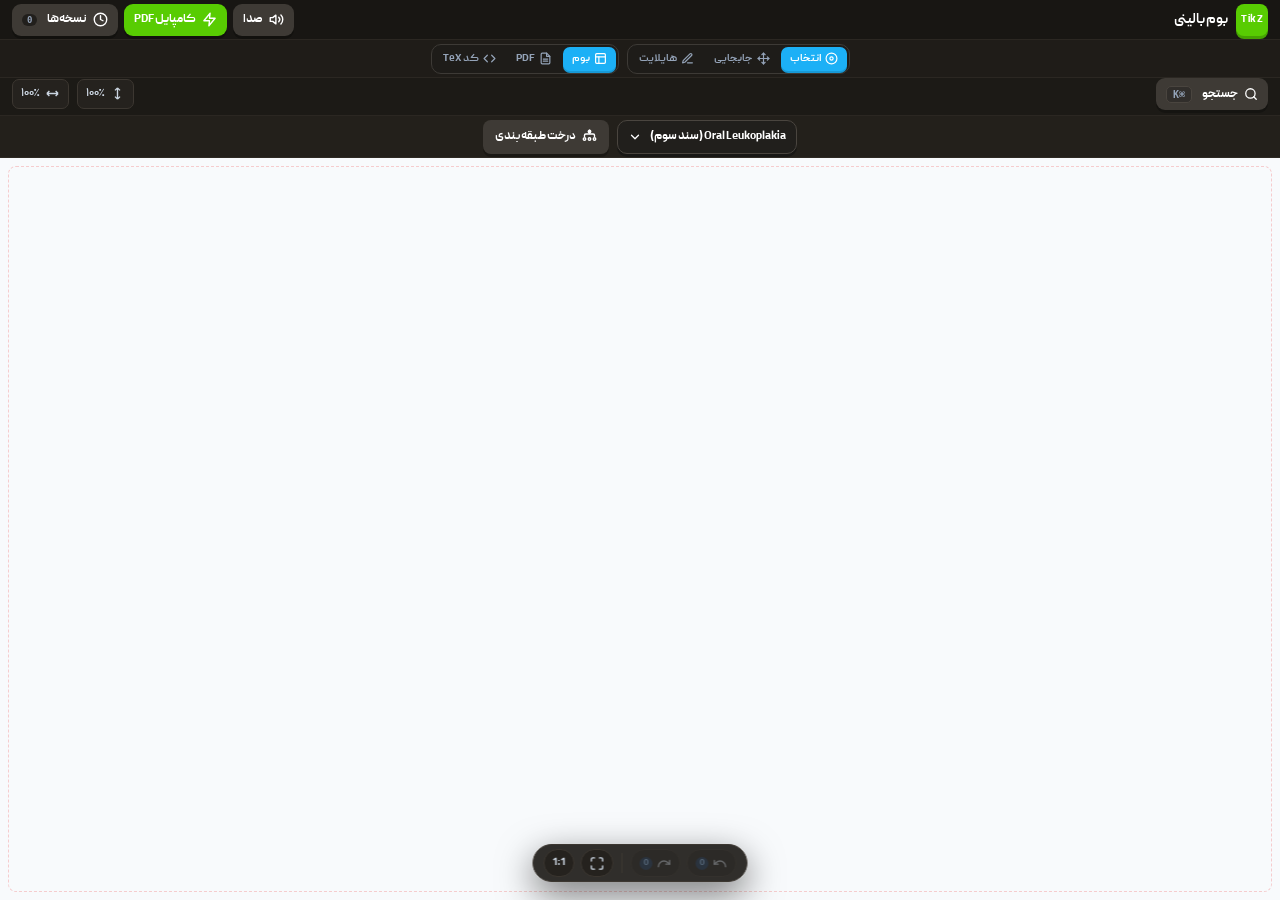
==== commit 7aea7dea: "fix(flowcharts): standardize tight vertical layout, eliminate arrow gaps, and embed all 15 decision " ====
--- a/index.html
+++ b/index.html
@@ -246,10 +246,10 @@
               <svg id="svgLayer" width="10000" height="10000">
                 <defs>
                   <!-- Small & Roundy Stealth Arrowheads -->
-                  <marker id="stealth-arrow" viewBox="0 0 10 10" refX="7.5" refY="5" markerWidth="4.5" markerHeight="4.5" orient="auto">
+                  <marker id="stealth-arrow" viewBox="0 0 10 10" refX="8.0" refY="5" markerWidth="4.5" markerHeight="4.5" orient="auto">
                     <path d="M 1.5 2 Q 4.5 5 1.5 8 Q 5.5 5.5 8.5 5 Q 5.5 4.5 1.5 2 Z" fill="#0f172a" stroke="#0f172a" stroke-width="0.6" stroke-linejoin="round" stroke-linecap="round" />
                   </marker>
-                  <marker id="stealth-arrow-selected" viewBox="0 0 10 10" refX="7.5" refY="5" markerWidth="4.5" markerHeight="4.5" orient="auto">
+                  <marker id="stealth-arrow-selected" viewBox="0 0 10 10" refX="8.0" refY="5" markerWidth="4.5" markerHeight="4.5" orient="auto">
                     <path d="M 1.5 2 Q 4.5 5 1.5 8 Q 5.5 5.5 8.5 5 Q 5.5 4.5 1.5 2 Z" fill="#1cb0f6" stroke="#1cb0f6" stroke-width="0.6" stroke-linejoin="round" stroke-linecap="round" />
                   </marker>
                 </defs>
@@ -260,11 +260,16 @@
 
             <!-- Highlight Context Popover (Anchors to Active Highlight Span) -->
             <div id="highlightPopover" style="display: none;">
-              <span class="pop-label">رنگ:</span>
               <button class="pop-chip chip-yellow" onclick="CanvasApp.changeActiveHighlightColor('yellow')" title="زرد"></button>
               <button class="pop-chip chip-red" onclick="CanvasApp.changeActiveHighlightColor('red')" title="قرمز"></button>
               <button class="pop-chip chip-gray" onclick="CanvasApp.changeActiveHighlightColor('gray')" title="خاکستری"></button>
-              <button class="pop-btn-del" onclick="CanvasApp.removeActiveHighlight()" title="پاک کردن هایلایت">حذف ✕</button>
+              <button class="pop-btn-del" onclick="CanvasApp.removeActiveHighlight()" title="پاک کردن هایلایت">
+                <svg viewBox="0 0 24 24" style="width: 14px; height: 14px; display: block;" fill="none" stroke="currentColor" stroke-width="2" stroke-linecap="round" stroke-linejoin="round">
+                  <path d="m7 21-4.3-4.3c-1-1-1-2.5 0-3.4l9.6-9.6c1-1 2.5-1 3.4 0l5.6 5.6c1 1 1 2.5 0 3.4L13 21"></path>
+                  <path d="M22 21H7"></path>
+                  <path d="m5 11 9 9"></path>
+                </svg>
+              </button>
             </div>
 
             <!-- Node Action Sheet (Smooth Non-Flickering Toolbar & Mobile Nudge Drawer) -->
--- a/canvas.css
+++ b/canvas.css
@@ -698,6 +698,54 @@
   display: grid;
   grid-template-columns: repeat(auto-fill, minmax(320px, 1fr));
   gap: 8px;
+}
+
+/* Prominent Umbrella / Categorical Flowchart Card */
+.cb-umbrella-card {
+  grid-column: 1 / -1;
+  background: linear-gradient(135deg, rgba(14, 116, 144, 0.18), rgba(15, 23, 42, 0.85));
+  border: 1.5px solid rgba(56, 189, 248, 0.55);
+  border-radius: 12px;
+  padding: 12px 14px;
+  display: flex;
+  align-items: center;
+  justify-content: space-between;
+  gap: 14px;
+  transition: all 0.15s cubic-bezier(0.16, 1, 0.3, 1);
+  box-shadow: 0 4px 14px rgba(2, 132, 199, 0.12);
+  margin-bottom: 4px;
+}
+.cb-umbrella-card:hover {
+  background: linear-gradient(135deg, rgba(14, 116, 144, 0.3), rgba(15, 23, 42, 0.95));
+  border-color: #38bdf8;
+  box-shadow: 0 6px 20px rgba(56, 189, 248, 0.22);
+  transform: translateY(-1px);
+}
+.cb-umbrella-card.is-active-doc {
+  background: linear-gradient(135deg, rgba(14, 116, 144, 0.4), rgba(15, 23, 42, 0.95));
+  border-color: #38bdf8;
+  box-shadow: 0 0 0 2px #38bdf8, 0 6px 20px rgba(56, 189, 248, 0.3);
+}
+.cb-umbrella-badge {
+  display: inline-flex;
+  align-items: center;
+  gap: 5px;
+  font-size: 10px;
+  font-weight: 800;
+  color: #38bdf8;
+  background: rgba(56, 189, 248, 0.15);
+  border: 1px solid rgba(56, 189, 248, 0.4);
+  padding: 2px 7px;
+  border-radius: 5px;
+  margin-bottom: 4px;
+  letter-spacing: 0.2px;
+}
+.cb-umbrella-title {
+  font-size: 13.5px;
+  font-weight: 900;
+  color: #f8fafc;
+  line-height: 1.35;
+  margin-bottom: 2px;
 }
 
 /* Individual Lesion Cards */
@@ -1065,11 +1113,11 @@
 
 .flow-node.dragging {
   cursor: grabbing !important;
-  transform: translate(-50%, -50%) scale(1.03);
-  box-shadow: 0 6px 18px rgba(0, 0, 0, 0.18), 0 0 0 3px var(--duo-blue) !important;
-  transition: transform 0.05s ease;
+  transform: translate(-50%, -50%) scale(1.02);
+  box-shadow: 0 10px 25px rgba(0, 0, 0, 0.25), 0 0 0 3px var(--duo-blue) !important;
+  transition: none !important;
   z-index: 99 !important;
-  opacity: 0.95;
+  opacity: 0.96;
 }
 
 .flow-node.snap-feedback {
@@ -1387,20 +1435,34 @@
   background: #450a0a;
   border: 1px solid #7f1d1d;
   color: #fca5a5;
-  font-size: 11px;
-  font-weight: 800;
-  padding: 4px 10px;
+  width: 24px;
+  height: 24px;
+  min-width: 24px;
+  min-height: 24px;
+  padding: 0 !important;
   border-radius: 6px;
   cursor: pointer;
-  white-space: nowrap !important;
   display: inline-flex !important;
   align-items: center !important;
   justify-content: center !important;
-  gap: 4px !important;
   flex-shrink: 0 !important;
-  line-height: 1 !important;
-}
-.pop-btn-del:hover { background: #dc2626; color: #ffffff; }
+  transition: all 0.15s cubic-bezier(0.16, 1, 0.3, 1);
+}
+.pop-btn-del svg {
+  width: 14px;
+  height: 14px;
+  stroke: currentColor;
+  fill: none;
+  stroke-width: 2;
+  stroke-linecap: round;
+  stroke-linejoin: round;
+}
+.pop-btn-del:hover {
+  background: #dc2626;
+  border-color: #ef4444;
+  color: #ffffff;
+  transform: scale(1.12);
+}
 
 /* SubBar Layout & Dynamic Spacing Steppers */
 .subbar-divider {
@@ -2583,13 +2645,15 @@
 
 /* Ensure Delete Button in Context Popover is strictly single line */
 .pop-btn-del {
-  white-space: nowrap !important;
+  width: 24px !important;
+  height: 24px !important;
+  min-width: 24px !important;
+  min-height: 24px !important;
+  padding: 0 !important;
   display: inline-flex !important;
   align-items: center !important;
   justify-content: center !important;
-  gap: 4px !important;
   flex-shrink: 0 !important;
-  line-height: 1 !important;
 }
 
 #highlightPopover {
@@ -3398,10 +3462,12 @@
 }
 
 .flow-node.dragging {
-  opacity: 0.92;
-  box-shadow: 0 12px 28px rgba(0, 0, 0, 0.5), 0 0 0 2.5px #38bdf8 !important;
+  opacity: 0.94;
+  box-shadow: 0 12px 28px rgba(0, 0, 0, 0.35), 0 0 0 2.5px #38bdf8 !important;
   cursor: grabbing !important;
-  z-index: 50 !important;
+  z-index: 100 !important;
+  transition: none !important;
+  transform: translate(-50%, -50%) scale(1.02);
 }
 
 .flow-node.snap-feedback {
@@ -3409,8 +3475,8 @@
 }
 
 @keyframes snapPulse {
-  0% { transform: scale(1.04); }
-  100% { transform: scale(1); }
+  0% { transform: translate(-50%, -50%) scale(1.04); }
+  100% { transform: translate(-50%, -50%) scale(1); }
 }
 
 /* ==========================================================================
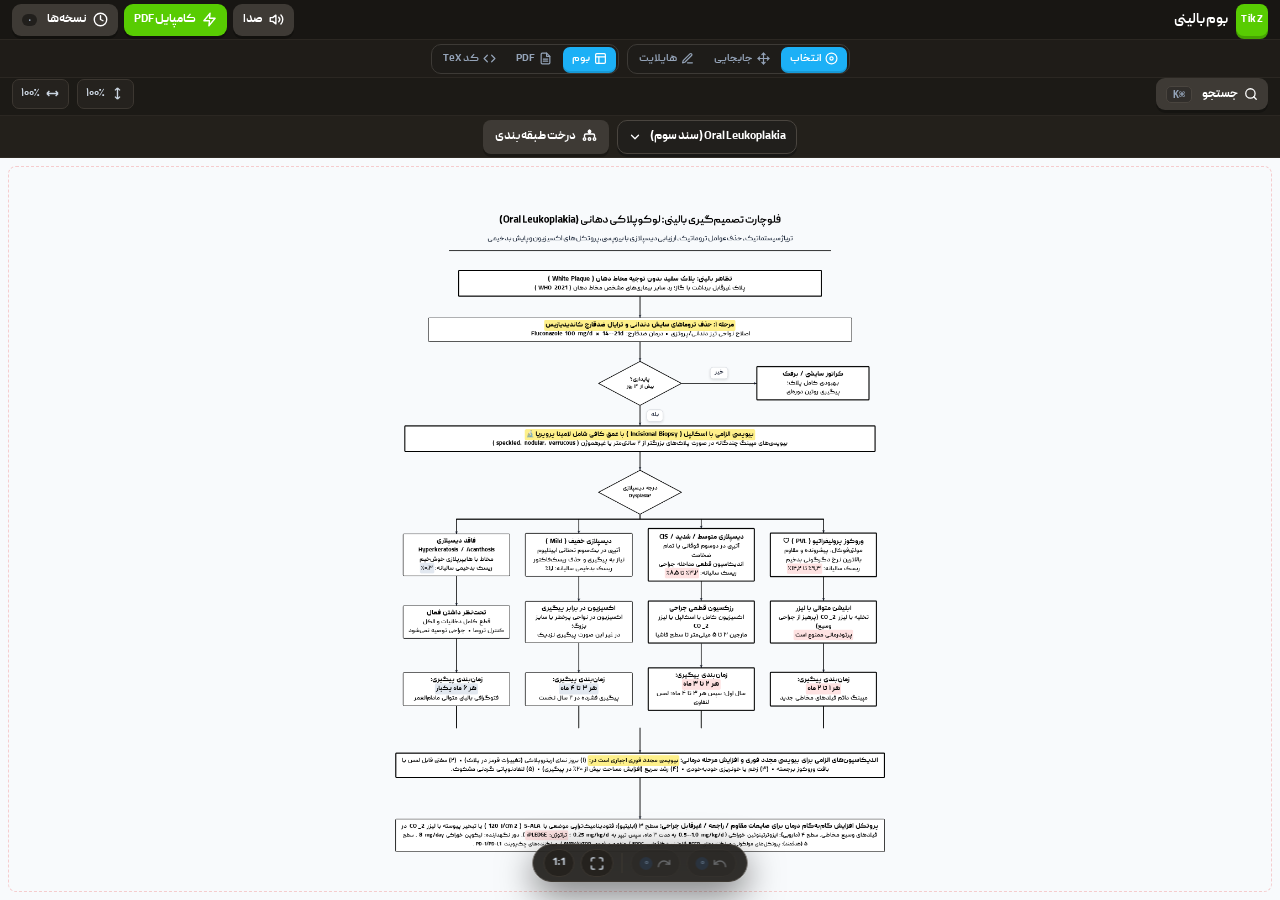
==== commit e71066be: "fix(canvas): restore $, 34451, clamp, SCALE and setTxt helpers; bump to v=3.3.1" ====
--- a/index.html
+++ b/index.html
@@ -476,6 +476,6 @@
     </div>
   </div>
 
-  <script src="canvas.js?v=3.2.0"></script>
+  <script src="canvas.js?v=3.3.1"></script>
 </body>
 </html>
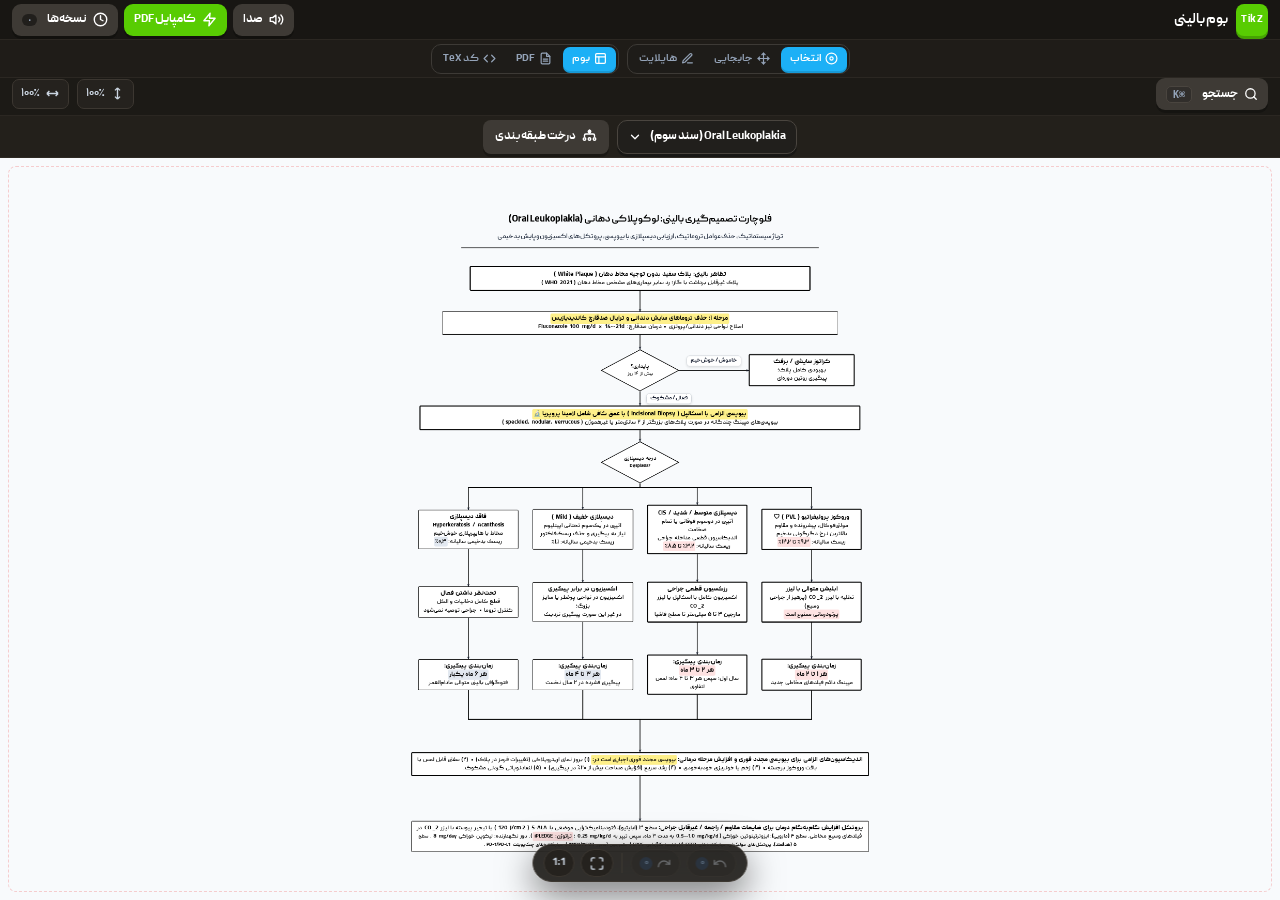
==== commit 70c642a0: "fix(flowcharts): standardize all 15 flowcharts with golden geometry, fix bottom collector bus, and b" ====
--- a/index.html
+++ b/index.html
@@ -476,6 +476,6 @@
     </div>
   </div>
 
-  <script src="canvas.js?v=3.3.1"></script>
+  <script src="canvas.js?v=3.3.2"></script>
 </body>
 </html>
